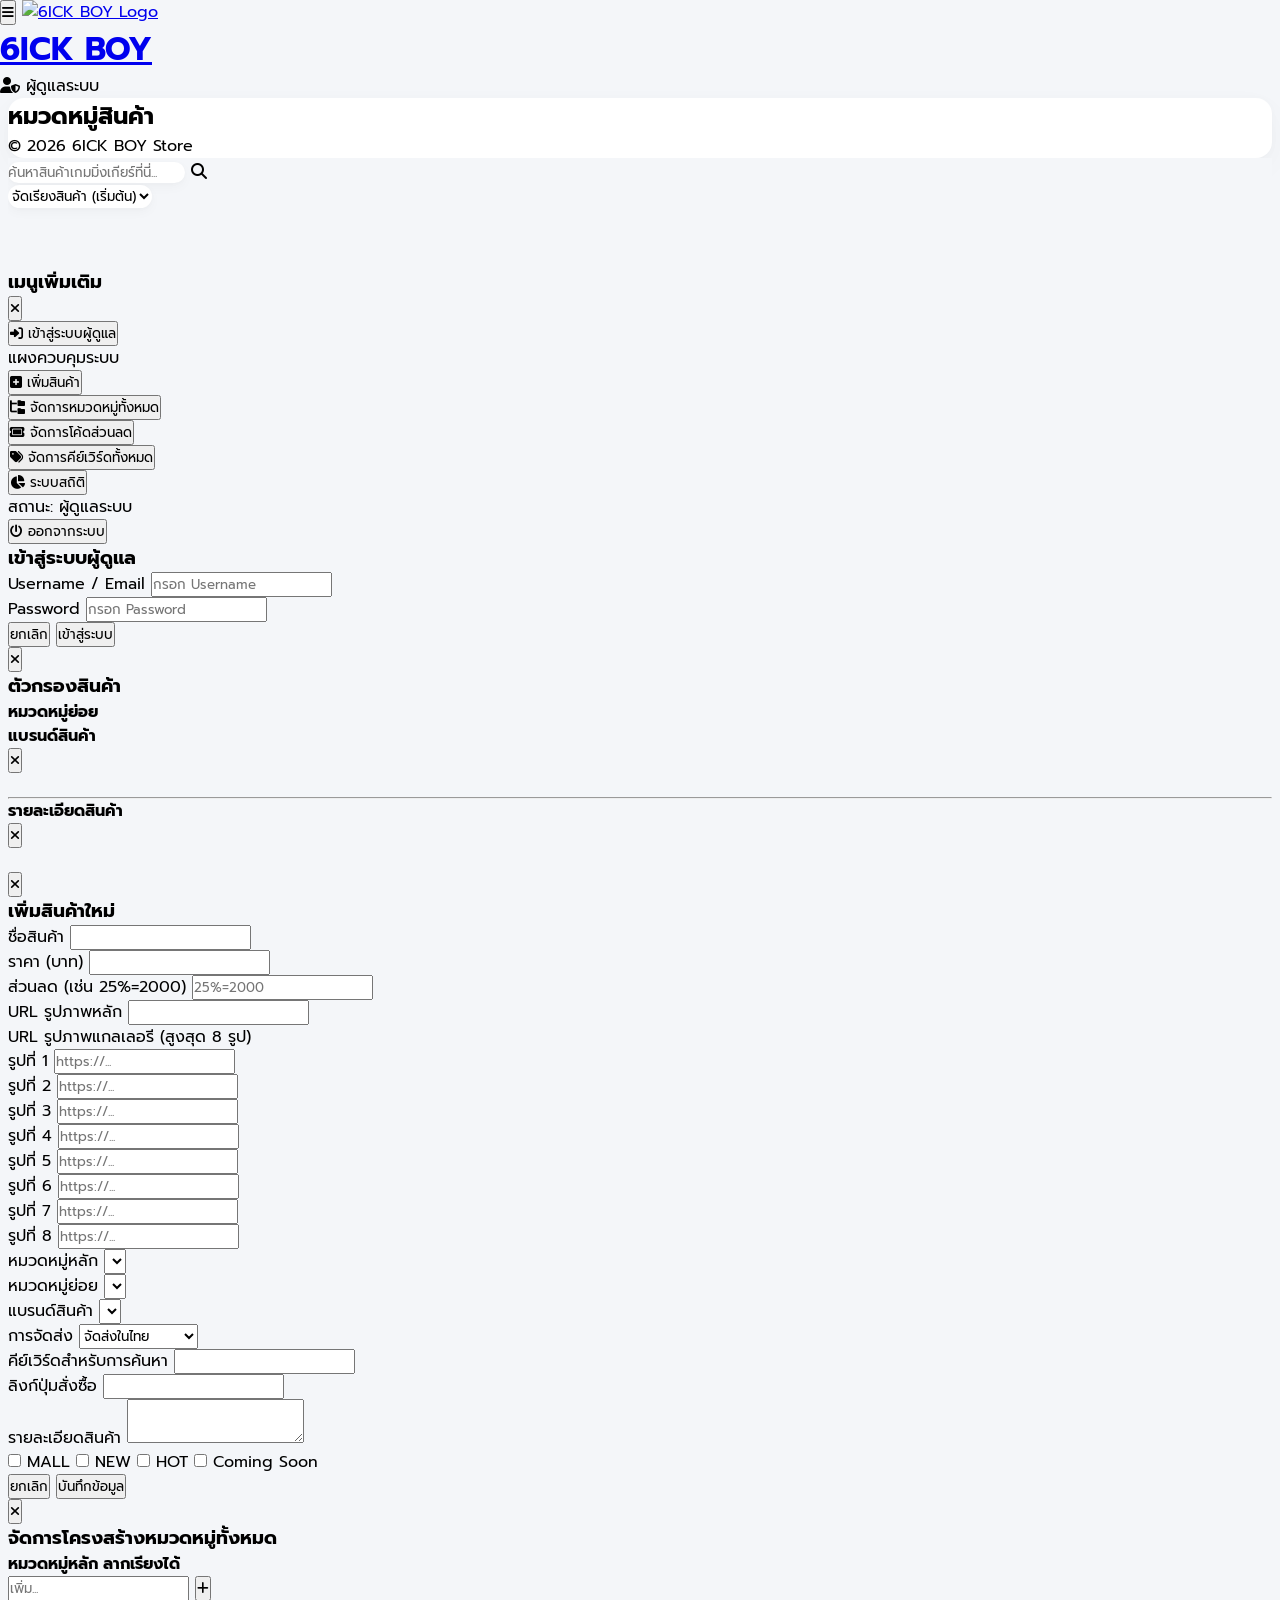
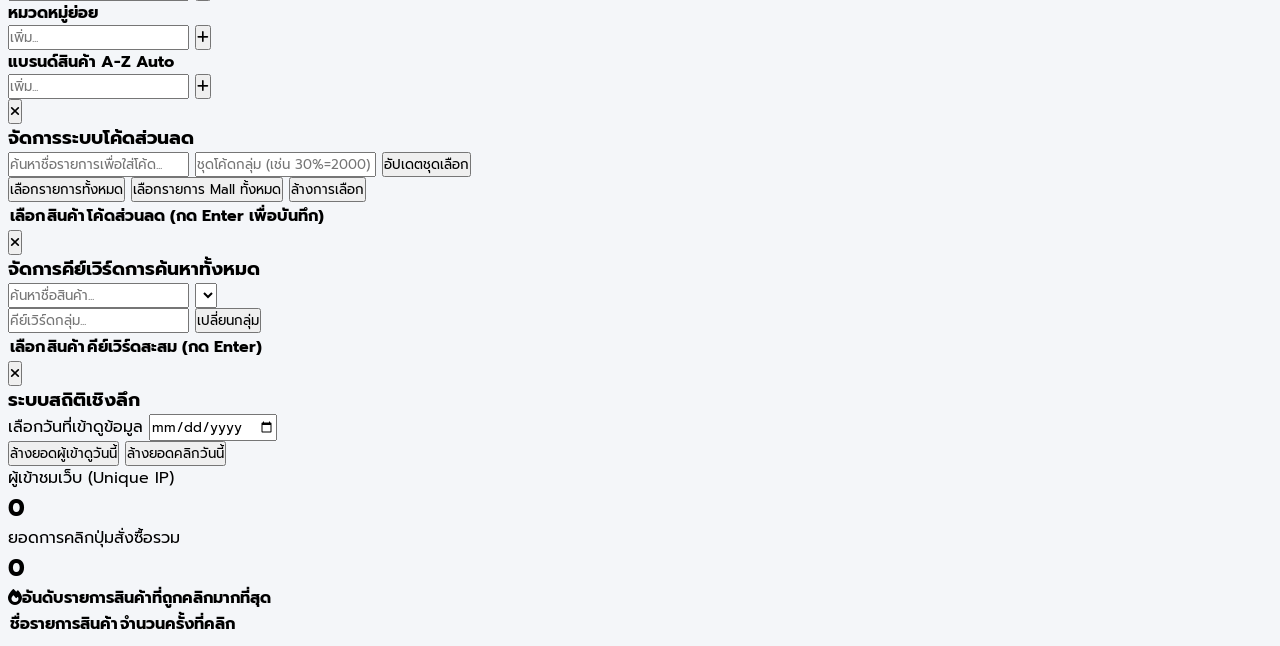
==== index.html @ d8d8c8a8 "Add files via upload" ====
<!DOCTYPE html>
<html lang="th">
<head>
    <meta charset="UTF-8">
    <meta name="viewport" content="width=device-width, initial-scale=1.0">
    <title>6ICK BOY - Gaming Gear Store</title>
    <!-- Google Fonts: Sarabun -->
    <link rel="preconnect" href="https://fonts.googleapis.com">
    <link rel="preconnect" href="https://fonts.gstatic.com" crossorigin>
    <link href="https://fonts.googleapis.com/css2?family=Sarabun:wght@300;400;500;600;700;800&display=swap" rel="stylesheet">
    <!-- Tailwind CSS CDN -->
    <script src="https://cdn.tailwindcss.com"></script>
    <!-- FontAwesome Core Icons -->
    <link rel="stylesheet" href="https://cdnjs.cloudflare.com/ajax/libs/font-awesome/6.4.0/css/all.min.css">
    <link rel="stylesheet" href="style.css">
    <link rel="preconnect" href="https://fonts.googleapis.com">
    <link rel="preconnect" href="https://fonts.gstatic.com" crossorigin>
    <link href="https://fonts.googleapis.com/css2?family=Prompt:ital,wght@0,100;0,200;0,300;0,400;0,500;0,600;0,700;0,800;0,900;1,100;1,200;1,300;1,400;1,500;1,600;1,700;1,800;1,900&display=swap" rel="stylesheet">
</head>
<body class="bg-[#f4f6f9] text-gray-800 font-['Sarabun'] antialiased min-h-screen flex flex-col">

    <!-- Header Navbar -->
    <header class="bg-white shadow-sm sticky top-0 z-40 border-b border-gray-100">
        <div class="max-w-[1600px] mx-auto px-6 h-16 flex items-center justify-between">
            <div class="flex items-center gap-4">
                <button id="menu-btn" class="text-xl p-2 hover:bg-gray-100 rounded-xl transition-colors text-gray-600">
                    <i class="fa-solid fa-bars"></i>
                </button>
                
                <a href="index.html" class="flex items-center gap-3 no-underline hover:no-underline group decoration-transparent">
                    <img src="https://i.postimg.cc/brG5HJBR/123.jpg" alt="6ICK BOY Logo" class="h-8 w-auto object-contain rounded-md">
                    
                    <h1 class="text-2xl font-black tracking-wider text-gray-900 m-0 no-underline">
                        6ICK BOY</span>
                    </h1>
                </a>
            </div>

            <!-- Admin Badge Alert System -->
            <div id="admin-badge" class="hidden items-center gap-2 bg-blue-50 text-blue-700 px-3 py-1.5 rounded-xl font-medium text-xs">
                <i class="fa-solid fa-user-shield text-sm"></i> ผู้ดูแลระบบ
            </div>
        </div>
    </header>

    <!-- Main Content Layout (Matching Layout in Image) -->
   <div class="max-w-[1600px] mx-auto w-full flex-1 flex p-6 gap-6 items-start app-container">
        
        <aside class="w-64 shrink-0 bg-white rounded-3xl p-5 border border-gray-100 shadow-sm sticky top-24 h-[calc(100vh-120px)] flex flex-col justify-between category-section">
            <div class="category-main-content">
                <h2 class="text-base font-extrabold text-gray-900 mb-4 px-1 category-title">หมวดหมู่สินค้า</h2>
                <ul id="sidebar-categories" class="space-y-1 overflow-y-auto max-h-[calc(100vh-260px)] pr-1">
                    </ul>
            </div>
            <div class="text-center text-xs text-gray-400 border-t border-gray-50 pt-4 category-footer">
                &copy; 2026 6ICK BOY Store
            </div>
        </aside>

        <div class="flex-1 space-y-6 product-section">

        <!-- Right Content Block Area (Searchbar + Grid) -->
        <div class="flex-1 right-container-layout">
            
            <div id="search-sort-container" class="flex gap-4 items-center">
                <div class="relative flex-1">
                    <input type="text" id="search-input" placeholder="ค้นหาสินค้าเกมมิ่งเกียร์ที่นี่..." class="w-full pl-11 pr-4 py-3 bg-white border border-transparent rounded-2xl shadow-sm focus:outline-none focus:ring-2 focus:ring-blue-500/20 focus:bg-white transition-all text-sm text-gray-700 placeholder-gray-400">
                    <i class="fa-solid fa-magnifying-glass absolute left-4 top-4 text-gray-400 text-sm"></i>
                </div>
                <select id="sort-select" class="px-4 py-3 bg-white border border-transparent rounded-2xl shadow-sm focus:outline-none focus:ring-2 focus:ring-blue-500/20 transition-all text-xs font-medium cursor-pointer min-w-[180px] text-gray-600">
                    <option value="default">จัดเรียงสินค้า (เริ่มต้น)</option>
                    <option value="latest">สินค้าล่าสุด</option>
                    <option value="price-desc">ราคาจากมากไปน้อย</option>
                    <option value="price-asc">ราคาจากน้อยไปมาก</option>
                </select>
            </div>

            <div class="products-scroll-wrapper">
                <main id="product-grid" class="grid grid-cols-1 sm:grid-cols-2 md:grid-cols-3 lg:grid-cols-4 xl:grid-cols-5 gap-5">
                    </main>
            </div>
        </div>
    </div>

    <!-- 3-Line Drawer Menu Overlay Structure -->
    <div id="drawer-overlay" class="fixed inset-0 bg-black/30 backdrop-blur-sm hidden z-50 transition-opacity">
        <div id="drawer" class="w-80 h-full bg-white p-6 shadow-2xl flex flex-col justify-between transform -translate-x-full transition-transform duration-300">
            <div>
                <div class="flex justify-between items-center mb-8">
                    <h3 class="text-xl font-bold">เมนูเพิ่มเติม</h3>
                    <button id="close-drawer" class="text-gray-400 hover:text-gray-600 text-xl"><i class="fa-solid fa-xmark"></i></button>
                </div>
                
                <ul class="space-y-1">
                    <li>
                        <button id="menu-login-btn" class="w-full flex items-center gap-4 px-4 py-3 hover:bg-gray-50 rounded-2xl text-left font-medium transition-all text-gray-700">
                            <i class="fa-solid fa-right-to-bracket text-blue-500 text-lg"></i> เข้าสู่ระบบผู้ดูแล
                        </button>
                    </li>
                    <div id="admin-menu-options" class="hidden space-y-1 border-t border-gray-100 pt-4 mt-4">
                        <p class="text-[10px] font-bold text-gray-400 uppercase tracking-widest px-4 mb-2">แผงควบคุมระบบ</p>
                        <li><button onclick="openModal('modal-add-product')" class="w-full flex items-center gap-4 px-4 py-2.5 hover:bg-blue-50/50 hover:text-blue-600 rounded-xl text-left font-medium text-sm transition-all"><i class="fa-solid fa-square-plus text-base"></i> เพิ่มสินค้า</button></li>
                        <li><button onclick="openModal('modal-manage-categories')" class="w-full flex items-center gap-4 px-4 py-2.5 hover:bg-blue-50/50 hover:text-blue-600 rounded-xl text-left font-medium text-sm transition-all"><i class="fa-solid fa-folder-tree text-base"></i> จัดการหมวดหมู่ทั้งหมด</button></li>
                        <li><button onclick="openModal('modal-manage-discounts')" class="w-full flex items-center gap-4 px-4 py-2.5 hover:bg-blue-50/50 hover:text-blue-600 rounded-xl text-left font-medium text-sm transition-all"><i class="fa-solid fa-ticket text-base"></i> จัดการโค้ดส่วนลด</button></li>
                        <li><button onclick="openModal('modal-manage-keywords')" class="w-full flex items-center gap-4 px-4 py-2.5 hover:bg-blue-50/50 hover:text-blue-600 rounded-xl text-left font-medium text-sm transition-all"><i class="fa-solid fa-tags text-base"></i> จัดการคีย์เวิร์ดทั้งหมด</button></li>
                        <li><button onclick="openModal('modal-stats')" class="w-full flex items-center gap-4 px-4 py-2.5 hover:bg-blue-50/50 hover:text-blue-600 rounded-xl text-left font-medium text-sm transition-all"><i class="fa-solid fa-chart-pie text-base"></i> ระบบสถิติ</button></li>
                    </div>
                </ul>
            </div>
            
            <div id="drawer-auth-footer" class="border-t border-gray-100 pt-4 hidden">
                <div class="flex items-center gap-3 mb-3 px-2">
                    <div class="w-2 h-2 rounded-full bg-emerald-500 animate-pulse"></div>
                    <span class="text-xs font-semibold text-gray-500">สถานะ: ผู้ดูแลระบบ</span>
                </div>
                <button id="logout-btn" class="w-full bg-rose-50 text-rose-600 hover:bg-rose-100 py-3 rounded-2xl font-bold transition-all flex items-center justify-center gap-2">
                    <i class="fa-solid fa-power-off"></i> ออกจากระบบ
                </button>
            </div>
        </div>
    </div>

    <!-- ================= MODALS MANAGEMENT SYSTEM ================= -->
    
    <!-- 1. Admin Login Popup Modal -->
    <div id="modal-login" class="fixed inset-0 bg-black/40 backdrop-blur-sm hidden items-center justify-center z-50 p-4">
        <div class="bg-white rounded-3xl p-6 w-full max-w-md shadow-2xl relative border border-gray-100 animate-zoomIn">
            <h3 class="text-xl font-bold mb-4">เข้าสู่ระบบผู้ดูแล</h3>
            <div class="space-y-4" id="login-form">
                <div>
                    <label class="text-xs font-bold text-gray-400 mb-1 block">Username / Email</label>
                    <input type="text" id="login-user" class="w-full px-4 py-2.5 bg-gray-50 border border-gray-200 rounded-xl focus:outline-none" placeholder="กรอก Username">
                </div>
                <div>
                    <label class="text-xs font-bold text-gray-400 mb-1 block">Password</label>
                    <input type="password" id="login-pass" class="w-full px-4 py-2.5 bg-gray-50 border border-gray-200 rounded-xl focus:outline-none" placeholder="กรอก Password">
                </div>
                <div class="flex gap-2 pt-2">
                    <button onclick="closeModal('modal-login')" class="w-1/3 bg-gray-100 text-gray-600 py-2.5 rounded-xl font-semibold hover:bg-gray-200 transition-all text-sm">ยกเลิก</button>
                    <button id="submit-login-btn" class="w-2/3 bg-blue-600 text-white py-2.5 rounded-xl font-semibold hover:bg-blue-700 transition-all text-sm">เข้าสู่ระบบ</button>
                </div>
            </div>
        </div>
    </div>

    <!-- 2. Sub-Category Selector Dialog Panel -->
    <div id="modal-sub-category" class="fixed inset-0 bg-black/40 backdrop-blur-sm hidden items-center justify-center z-50 p-4">
        <div class="bg-white rounded-3xl p-6 w-full max-w-lg shadow-2xl relative animate-zoomIn">
            <button onclick="closeModal('modal-sub-category')" class="absolute top-4 right-4 text-gray-400 hover:text-gray-600"><i class="fa-solid fa-xmark text-lg"></i></button>
            <h3 id="sub-cat-title" class="text-xl font-bold mb-6 text-gray-900">ตัวกรองสินค้า</h3>
            <div class="space-y-6">
                <div>
                    <h4 class="text-xs font-bold text-gray-400 uppercase tracking-wider mb-2">หมวดหมู่ย่อย</h4>
                    <div id="sub-cat-container" class="flex flex-wrap gap-2"></div>
                </div>
                <div>
                    <h4 class="text-xs font-bold text-gray-400 uppercase tracking-wider mb-2">แบรนด์สินค้า</h4>
                    <div id="brand-container" class="flex flex-wrap gap-2"></div>
                </div>
            </div>
        </div>
    </div>

    <!-- 3. Product Detail Popup Component Layout -->
    <div id="modal-detail" class="fixed inset-0 bg-black/50 backdrop-blur-md hidden items-center justify-center z-50 p-4">
        <div class="bg-white rounded-3xl p-6 w-full max-w-4xl shadow-2xl relative flex flex-col md:flex-row gap-6 max-h-[90vh] overflow-y-auto animate-zoomIn">
            <button onclick="closeModal('modal-detail')" class="absolute top-4 right-4 text-gray-400 hover:text-gray-600 z-10 bg-white/80 w-8 h-8 rounded-full flex items-center justify-center"><i class="fa-solid fa-xmark"></i></button>
            
            <div class="w-full md:w-1/2 flex flex-col gap-3">
                <div class="relative aspect-square bg-gray-50 rounded-2xl overflow-hidden flex items-center justify-center border border-gray-100">
                    <img id="detail-main-img" src="" class="object-contain w-full h-full p-2 cursor-pointer" onclick="openLightbox()">
                    <div id="carousel-dots" class="absolute bottom-4 left-0 right-0 flex justify-center gap-1.5"></div>
                </div>
                <div id="detail-thumbnails" class="grid grid-cols-4 gap-2"></div>
            </div>

            <div class="w-full md:w-1/2 flex flex-col justify-between">
                <div>
                    <div id="detail-badges" class="mb-2"></div>
                    <h2 id="detail-title" class="text-2xl font-bold text-gray-900 mb-1"></h2>
                    <p id="detail-shipping" class="text-xs font-medium text-blue-600 mb-4 bg-blue-50 inline-block px-2.5 py-1 rounded-lg"></p>
                    <div id="detail-price" class="text-3xl font-black text-blue-600 mb-4"></div>
                    <hr class="border-gray-100 mb-4">
                    <h4 class="text-xs font-bold text-gray-400 uppercase tracking-widest mb-2">รายละเอียดสินค้า</h4>
                    <p id="detail-desc" class="text-gray-600 text-sm leading-relaxed whitespace-pre-line bg-gray-50 p-4 rounded-2xl h-48 overflow-y-auto"></p>
                </div>
                <div class="pt-4">
                    <a id="detail-buy-btn" href="#" target="_blank" class="w-full py-3.5 rounded-2xl font-bold text-center block transition-all"></a>
                </div>
            </div>
        </div>
    </div>

    <!-- 4. Image Lightbox View Area -->
    <div id="lightbox" onclick="if(event.target === this) closeLightbox()" class="fixed inset-0 bg-black/75 backdrop-blur-lg hidden flex-col items-center justify-center z-[60] p-4 animate-fadeIn cursor-pointer">
        <button onclick="closeLightbox()" class="absolute top-6 right-6 text-white/70 hover:text-white text-2xl z-10"><i class="fa-solid fa-xmark"></i></button>
        <div class="relative max-w-3xl max-h-[70vh] flex items-center justify-center cursor-default">
            <img id="lightbox-img" src="" class="max-w-full max-h-[70vh] object-contain rounded-xl">
        </div>
        <div id="lightbox-thumbnails" class="flex gap-2 mt-8 overflow-x-auto p-2 max-w-xl cursor-default"></div>
    </div>

    <!-- 5. Admin Panel Form: Add & Edit Records -->
    <div id="modal-add-product" class="fixed inset-0 bg-black/40 backdrop-blur-sm hidden items-center justify-center z-50 p-4">
    <div class="bg-white rounded-3xl p-6 w-full max-w-2xl shadow-2xl relative max-h-[90vh] overflow-y-auto animate-zoomIn">
        
        <button type="button" 
                onclick="document.getElementById('modal-add-product').classList.replace('flex', 'hidden'); if(typeof resetProductForm === 'function') resetProductForm();" 
                class="absolute top-5 right-5 text-gray-400 hover:text-gray-600 transition-colors">
            <i class="fa-solid fa-xmark text-xl"></i>
        </button>

        <h3 id="product-form-title" class="text-xl font-bold mb-4">เพิ่มสินค้าใหม่</h3>
            <form id="product-form" class="space-y-4" onsubmit="saveProduct(event)">
                <input type="hidden" id="edit-product-id">
                <div class="grid grid-cols-2 gap-4">
                    <div class="col-span-2">
                        <label class="text-xs font-bold text-gray-400 mb-1 block">ชื่อสินค้า</label>
                        <input type="text" id="form-title"  class="w-full px-4 py-2 bg-gray-50 border border-gray-200 rounded-xl focus:outline-none">
                    </div>
                    <div>
                        <label class="text-xs font-bold text-gray-400 mb-1 block">ราคา (บาท)</label>
                        <input type="number" id="form-price"  class="w-full px-4 py-2 bg-gray-50 border border-gray-200 rounded-xl focus:outline-none">
                    </div>
                    <div>
                        <label class="text-xs font-bold text-gray-400 mb-1 block">ส่วนลด (เช่น 25%=2000)</label>
                        <input type="text" id="form-discount" placeholder="25%=2000" class="w-full px-4 py-2 bg-gray-50 border border-gray-200 rounded-xl focus:outline-none">
                    </div>
                    <div class="col-span-2">
                        <label class="text-xs font-bold text-gray-400 mb-1 block">URL รูปภาพหลัก</label>
                        <input type="url" id="form-thumb"  class="w-full px-4 py-2 bg-gray-50 border border-gray-200 rounded-xl focus:outline-none">
                    </div>
                    <div class="col-span-2">
                        <label class="text-xs font-bold text-gray-400 mb-2 block">URL รูปภาพแกลเลอรี (สูงสุด 8 รูป)</label>
                        <div class="grid grid-cols-1 sm:grid-cols-2 gap-3 bg-gray-50 p-4 rounded-2xl border border-gray-100">
                            <div>
                                <label class="text-[10px] text-gray-400 font-bold">รูปที่ 1</label>
                                <input type="url" id="form-gallery-1" class="gallery-input w-full px-3 py-1.5 bg-white border border-gray-200 rounded-xl text-xs focus:outline-none" placeholder="https://...">
                            </div>
                            <div>
                                <label class="text-[10px] text-gray-400 font-bold">รูปที่ 2</label>
                                <input type="url" id="form-gallery-2" class="gallery-input w-full px-3 py-1.5 bg-white border border-gray-200 rounded-xl text-xs focus:outline-none" placeholder="https://...">
                            </div>
                            <div>
                                <label class="text-[10px] text-gray-400 font-bold">รูปที่ 3</label>
                                <input type="url" id="form-gallery-3" class="gallery-input w-full px-3 py-1.5 bg-white border border-gray-200 rounded-xl text-xs focus:outline-none" placeholder="https://...">
                            </div>
                            <div>
                                <label class="text-[10px] text-gray-400 font-bold">รูปที่ 4</label>
                                <input type="url" id="form-gallery-4" class="gallery-input w-full px-3 py-1.5 bg-white border border-gray-200 rounded-xl text-xs focus:outline-none" placeholder="https://...">
                            </div>
                            <div>
                                <label class="text-[10px] text-gray-400 font-bold">รูปที่ 5</label>
                                <input type="url" id="form-gallery-5" class="gallery-input w-full px-3 py-1.5 bg-white border border-gray-200 rounded-xl text-xs focus:outline-none" placeholder="https://...">
                            </div>
                            <div>
                                <label class="text-[10px] text-gray-400 font-bold">รูปที่ 6</label>
                                <input type="url" id="form-gallery-6" class="gallery-input w-full px-3 py-1.5 bg-white border border-gray-200 rounded-xl text-xs focus:outline-none" placeholder="https://...">
                            </div>
                            <div>
                                <label class="text-[10px] text-gray-400 font-bold">รูปที่ 7</label>
                                <input type="url" id="form-gallery-7" class="gallery-input w-full px-3 py-1.5 bg-white border border-gray-200 rounded-xl text-xs focus:outline-none" placeholder="https://...">
                            </div>
                            <div>
                                <label class="text-[10px] text-gray-400 font-bold">รูปที่ 8</label>
                                <input type="url" id="form-gallery-8" class="gallery-input w-full px-3 py-1.5 bg-white border border-gray-200 rounded-xl text-xs focus:outline-none" placeholder="https://...">
                            </div>
                        </div>
                    </div>
                    <div>
                        <label class="text-xs font-bold text-gray-400 mb-1 block">หมวดหมู่หลัก</label>
                        <select id="form-cat-main"  onchange="updateFormSubCategories()" class="w-full px-4 py-2 bg-gray-50 border border-gray-200 rounded-xl"></select>
                    </div>
                    <div>
                        <label class="text-xs font-bold text-gray-400 mb-1 block">หมวดหมู่ย่อย</label>
                        <select id="form-cat-sub" class="w-full px-4 py-2 bg-gray-50 border border-gray-200 rounded-xl"></select>
                    </div>
                    <div>
                        <label class="text-xs font-bold text-gray-400 mb-1 block">แบรนด์สินค้า</label>
                        <select id="form-brand" class="w-full px-4 py-2 bg-gray-50 border border-gray-200 rounded-xl"></select>
                    </div>
                    <div>
                        <label class="text-xs font-bold text-gray-400 mb-1 block">การจัดส่ง</label>
                        <select id="form-shipping" class="w-full px-4 py-2 bg-gray-50 border border-gray-200 rounded-xl">
                            <option value="จัดส่งในไทย">จัดส่งในไทย</option>
                            <option value="จัดส่งต่างประเทศ">จัดส่งต่างประเทศ</option>
                        </select>
                    </div>
                    <div class="col-span-2">
                        <label class="text-xs font-bold text-gray-400 mb-1 block">คีย์เวิร์ดสำหรับการค้นหา</label>
                        <input type="text" id="form-keywords" class="w-full px-4 py-2 bg-gray-50 border border-gray-200 rounded-xl">
                    </div>
                    <div class="col-span-2">
                        <label class="text-xs font-bold text-gray-400 mb-1 block">ลิงก์ปุ่มสั่งซื้อ</label>
                        <input type="url" id="form-buy-url"  class="w-full px-4 py-2 bg-gray-50 border border-gray-200 rounded-xl">
                    </div>
                    <div class="col-span-2">
                        <label class="text-xs font-bold text-gray-400 mb-1 block">รายละเอียดสินค้า</label>
                        <textarea id="form-desc" class="w-full px-4 py-2 bg-gray-50 border border-gray-200 rounded-xl h-24 focus:outline-none text-sm"></textarea>
                    </div>
                </div>

                <div class="bg-gray-50 p-4 rounded-2xl grid grid-cols-2 sm:grid-cols-4 gap-4">
                    <label class="flex items-center gap-2 text-sm font-medium text-gray-700 cursor-pointer"><input type="checkbox" id="badge-mall" class="rounded text-blue-600 w-4 h-4"> MALL</label>
                    <label class="flex items-center gap-2 text-sm font-medium text-gray-700 cursor-pointer"><input type="checkbox" id="badge-new" class="rounded text-blue-600 w-4 h-4"> NEW</label>
                    <label class="flex items-center gap-2 text-sm font-medium text-gray-700 cursor-pointer"><input type="checkbox" id="badge-hot" class="rounded text-blue-600 w-4 h-4"> HOT</label>
                    <label class="flex items-center gap-2 text-sm font-medium text-gray-700 cursor-pointer"><input type="checkbox" id="badge-soon" class="rounded text-blue-600 w-4 h-4"> Coming Soon</label>
                </div>

                <div class="flex justify-end gap-2 pt-2">
                    <button type="button" onclick="resetProductForm(); closeModal('modal-add-product');" class="px-5 py-2.5 bg-gray-100 text-gray-600 rounded-xl font-medium text-sm">ยกเลิก</button>
                    <button type="submit" class="px-6 py-2.5 bg-blue-600 text-white rounded-xl font-medium text-sm">บันทึกข้อมูล</button>
                </div>
            </form>
        </div>
    </div>

    <!-- 6. Admin Panel Form: Category Customizer Configuration Matrix -->
    <div id="modal-manage-categories" class="fixed inset-0 bg-black/40 backdrop-blur-sm hidden items-center justify-center z-50 p-4">
        <div class="bg-white rounded-3xl p-6 w-full max-w-3xl shadow-2xl relative max-h-[90vh] overflow-y-auto animate-zoomIn">
            <button onclick="closeModal('modal-manage-categories')" class="absolute top-4 right-4 text-gray-400 hover:text-gray-600"><i class="fa-solid fa-xmark text-lg"></i></button>
            <h3 class="text-xl font-bold mb-6">จัดการโครงสร้างหมวดหมู่ทั้งหมด</h3>
            <div class="grid grid-cols-1 md:grid-cols-3 gap-6">
                <div class="bg-gray-50/50 p-4 rounded-2xl border border-gray-100">
                    <h4 class="text-sm font-bold text-gray-800 mb-2 flex items-center justify-between">หมวดหมู่หลัก <span class="text-[10px] bg-blue-100 text-blue-700 px-1.5 py-0.5 rounded">ลากเรียงได้</span></h4>
                    <div class="flex gap-1.5 mb-3">
                        <input type="text" id="add-main-cat" placeholder="เพิ่ม..." class="w-full px-2.5 py-1.5 bg-white border border-gray-200 rounded-xl text-xs focus:outline-none">
                        <button onclick="addCategoryField('main')" class="bg-blue-600 text-white px-3 rounded-xl text-xs"><i class="fa-solid fa-plus"></i></button>
                    </div>
                    <ul id="manage-main-list" class="space-y-1.5 min-h-[200px]"></ul>
                </div>
                <div class="bg-gray-50/50 p-4 rounded-2xl border border-gray-100">
                    <h4 class="text-sm font-bold text-gray-800 mb-2">หมวดหมู่ย่อย</h4>
                    <div class="flex gap-1.5 mb-3">
                        <input type="text" id="add-sub-cat" placeholder="เพิ่ม..." class="w-full px-2.5 py-1.5 bg-white border border-gray-200 rounded-xl text-xs focus:outline-none">
                        <button onclick="addCategoryField('sub')" class="bg-blue-600 text-white px-3 rounded-xl text-xs"><i class="fa-solid fa-plus"></i></button>
                    </div>
                    <ul id="manage-sub-list" class="space-y-1.5 min-h-[200px]"></ul>
                </div>
                <div class="bg-gray-50/50 p-4 rounded-2xl border border-gray-100">
                    <h4 class="text-sm font-bold text-gray-800 mb-2 flex items-center justify-between">แบรนด์สินค้า <span class="text-[10px] bg-gray-200 text-gray-600 px-1.5 py-0.5 rounded">A-Z Auto</span></h4>
                    <div class="flex gap-1.5 mb-3">
                        <input type="text" id="add-brand-cat" placeholder="เพิ่ม..." class="w-full px-2.5 py-1.5 bg-white border border-gray-200 rounded-xl text-xs focus:outline-none">
                        <button onclick="addCategoryField('brand')" class="bg-blue-600 text-white px-3 rounded-xl text-xs"><i class="fa-solid fa-plus"></i></button>
                    </div>
                    <ul id="manage-brand-list" class="space-y-1.5 min-h-[200px]"></ul>
                </div>
            </div>
        </div>
    </div>

    <!-- 7. Admin Panel Panel Component : Discounts Control Grid -->
    <div id="modal-manage-discounts" class="fixed inset-0 bg-black/40 backdrop-blur-sm hidden items-center justify-center z-50 p-4">
        <div class="bg-white rounded-3xl p-6 w-full max-w-3xl shadow-2xl relative max-h-[90vh] overflow-y-auto animate-zoomIn">
            <button onclick="closeModal('modal-manage-discounts')" class="absolute top-4 right-4 text-gray-400 hover:text-gray-600"><i class="fa-solid fa-xmark text-lg"></i></button>
            <h3 class="text-xl font-bold mb-4">จัดการระบบโค้ดส่วนลด</h3>
            <div class="bg-gray-50 p-4 rounded-2xl space-y-3 mb-4">
                <div class="flex flex-col sm:flex-row gap-2">
                    <input type="text" id="search-discount-items" placeholder="ค้นหาชื่อรายการเพื่อใส่โค้ด..." class="flex-1 px-4 py-2 bg-white border border-gray-200 rounded-xl text-sm focus:outline-none">
                    <input type="text" id="bulk-discount-val" placeholder="ชุดโค้ดกลุ่ม (เช่น 30%=2000)" class="w-full sm:w-48 px-4 py-2 bg-white border border-gray-200 rounded-xl text-sm focus:outline-none">
                    <button onclick="applyBulkDiscount()" class="bg-blue-600 text-white px-4 py-2 rounded-xl text-sm font-semibold hover:bg-blue-700">อัปเดตชุดเลือก</button>
                </div>
                <div class="flex flex-wrap gap-2 text-xs">
                    <button onclick="selectDiscountCheckboxes('all')" class="bg-white border border-gray-200 px-3 py-1.5 rounded-lg font-medium text-gray-600 hover:bg-gray-100">เลือกรายการทั้งหมด</button>
                    <button onclick="selectDiscountCheckboxes('mall')" class="bg-white border border-gray-200 px-3 py-1.5 rounded-lg font-medium text-gray-600 hover:bg-gray-100">เลือกรายการ Mall ทั้งหมด</button>
                    <button onclick="selectDiscountCheckboxes('none')" class="bg-white border border-gray-200 px-3 py-1.5 rounded-lg font-medium text-gray-600 hover:bg-gray-100">ล้างการเลือก</button>
                </div>
            </div>
            <div class="overflow-x-auto border border-gray-100 rounded-2xl">
                <table class="w-full text-left border-collapse">
                    <thead>
                        <tr class="bg-gray-50 text-xs font-bold text-gray-400 border-b border-gray-100">
                            <th class="p-3 w-12 text-center">เลือก</th>
                            <th class="p-3">สินค้า</th>
                            <th class="p-3 w-48">โค้ดส่วนลด (กด Enter เพื่อบันทึก)</th>
                        </tr>
                    </thead>
                    <tbody id="discount-table-body" class="divide-y divide-gray-50 text-sm"></tbody>
                </table>
            </div>
        </div>
    </div>

    <!-- 8. Admin Panel Form Layout: Keywords Manager Data Pipeline -->
    <div id="modal-manage-keywords" class="fixed inset-0 bg-black/40 backdrop-blur-sm hidden items-center justify-center z-50 p-4">
        <div class="bg-white rounded-3xl p-6 w-full max-w-3xl shadow-2xl relative max-h-[90vh] overflow-y-auto animate-zoomIn">
            <button onclick="closeModal('modal-manage-keywords')" class="absolute top-4 right-4 text-gray-400 hover:text-gray-600"><i class="fa-solid fa-xmark text-lg"></i></button>
            <h3 class="text-xl font-bold mb-4">จัดการคีย์เวิร์ดการค้นหาทั้งหมด</h3>
            <div class="bg-gray-50 p-4 rounded-2xl space-y-3 mb-4">
                <div class="grid grid-cols-1 sm:grid-cols-3 gap-2">
                    <input type="text" id="search-keyword-items" placeholder="ค้นหาชื่อสินค้า..." class="px-4 py-2 bg-white border border-gray-200 rounded-xl text-sm focus:outline-none">
                    <select id="filter-keyword-cat" onchange="renderKeywordManager()" class="px-4 py-2 bg-white border border-gray-200 rounded-xl text-sm focus:outline-none"></select>
                    <div class="flex gap-2">
                        <input type="text" id="bulk-keyword-val" placeholder="คีย์เวิร์ดกลุ่ม..." class="flex-1 px-4 py-2 bg-white border border-gray-200 rounded-xl text-sm focus:outline-none">
                        <button onclick="applyBulkKeywords()" class="bg-blue-600 text-white px-4 py-2 rounded-xl text-sm font-semibold hover:bg-blue-700">เปลี่ยนกลุ่ม</button>
                    </div>
                </div>
            </div>
            <div class="overflow-x-auto border border-gray-100 rounded-2xl">
                <table class="w-full text-left border-collapse">
                    <thead>
                        <tr class="bg-gray-50 text-xs font-bold text-gray-400 border-b border-gray-100">
                            <th class="p-3 w-12 text-center">เลือก</th>
                            <th class="p-3">สินค้า</th>
                            <th class="p-3 w-64">คีย์เวิร์ดสะสม (กด Enter)</th>
                        </tr>
                    </thead>
                    <tbody id="keyword-table-body" class="divide-y divide-gray-50 text-sm"></tbody>
                </table>
            </div>
        </div>
    </div>

    <!-- 9. Admin Panel Dashboard Component: Internal Performance Analytics Engine -->
    <div id="modal-stats" class="fixed inset-0 bg-black/40 backdrop-blur-sm hidden items-center justify-center z-50 p-4">
        <div class="bg-white rounded-3xl p-6 w-full max-w-2xl shadow-2xl relative max-h-[90vh] overflow-y-auto animate-zoomIn">
            <button onclick="closeModal('modal-stats')" class="absolute top-4 right-4 text-gray-400 hover:text-gray-600"><i class="fa-solid fa-xmark text-lg"></i></button>
            <h3 class="text-xl font-bold mb-4">ระบบสถิติเชิงลึก</h3>
            <div class="flex flex-wrap items-center justify-between gap-4 bg-gray-50 p-4 rounded-2xl mb-6">
                <div>
                    <label class="text-xs font-bold text-gray-400 block mb-1">เลือกวันที่เข้าดูข้อมูล</label>
                    <input type="date" id="stats-date-picker" class="px-4 py-2 bg-white border border-gray-200 rounded-xl text-sm focus:outline-none">
                </div>
                <div class="flex gap-2 pt-4">
                    <button onclick="clearStatsData('views')" class="bg-rose-50 text-rose-600 hover:bg-rose-100 px-4 py-2 rounded-xl text-xs font-bold">ล้างยอดผู้เข้าดูวันนี้</button>
                    <button onclick="clearStatsData('clicks')" class="bg-rose-50 text-rose-600 hover:bg-rose-100 px-4 py-2 rounded-xl text-xs font-bold">ล้างยอดคลิกวันนี้</button>
                </div>
            </div>
            <div class="grid grid-cols-2 gap-4 mb-6">
                <div class="bg-blue-50/50 p-4 rounded-2xl border border-blue-100 text-center">
                    <p class="text-xs font-bold text-gray-400 uppercase">ผู้เข้าชมเว็บ (Unique IP)</p>
                    <h2 id="stats-summary-views" class="text-3xl font-black text-blue-600 mt-1">0</h2>
                </div>
                <div class="bg-purple-50/50 p-4 rounded-2xl border border-purple-100 text-center">
                    <p class="text-xs font-bold text-gray-400 uppercase">ยอดการคลิกปุ่มสั่งซื้อรวม</p>
                    <h2 id="stats-summary-clicks" class="text-3xl font-black text-purple-600 mt-1">0</h2>
                </div>
            </div>
            <div>
                <h4 class="text-sm font-bold text-gray-800 mb-3 uppercase tracking-wider"><i class="fa-solid fa-fire text-amber-500 mr-2"></i>อันดับรายการสินค้าที่ถูกคลิกมากที่สุด</h4>
                <div class="overflow-hidden border border-gray-100 rounded-xl">
                    <table class="w-full text-left border-collapse">
                        <thead>
                            <tr class="bg-gray-50 text-xs font-bold text-gray-400 border-b border-gray-100">
                                <th class="p-3">ชื่อรายการสินค้า</th>
                                <th class="p-3 w-28 text-center">จำนวนครั้งที่คลิก</th>
                            </tr>
                        </thead>
                        <tbody id="stats-clicks-ranking" class="divide-y divide-gray-50 text-sm"></tbody>
                    </table>
                </div>
            </div>
        </div>
    </div>

    <!-- Fire Module Client Core Script Handler Entry Points -->
    <script type="module" src="app.js"></script>
</body>
</html>
---- style.css ----
* {
    font-family: 'Prompt', sans-serif;
}

body, html, p, span, h1, h2, h3, h4, h5, h6, a, input, button, select, textarea, div {
    font-family: 'Prompt', sans-serif !important;
}
/* ==========================================================================
   GLOBAL STYLES & RESET
   ========================================================================== */
* {
    box-sizing: border-box;
    margin: 0;
    padding: 0;
}

body {
    -webkit-tap-highlight-color: transparent;
    background-color: #f4f6f9;
    font-family: system-ui, -apple-system, BlinkMacSystemFont, 'Segoe UI', Roboto, Oxygen, Ubuntu, Cantarell, sans-serif;
    min-height: 100vh;
    display: flex;
    flex-direction: column;
    overflow: hidden !important; /* ล็อกหน้าจอหลักไม่ให้เลื่อนซ้อนกันสองชั้น */
}

/* คอนเทนเนอร์หลักใต้ Header ปรับแต่งทั้ง PC และ Mobile ให้ความสูงพอดีหน้าจอ */
header + div.max-w-\[1600px\] {
        gap: 8px !important;
        padding-top: 0px !important;     /* ดึงพื้นที่ว่างด้านบนสุดของทั้งหน้าจอออก */
        padding-bottom: 8px !important;
        padding-left: 8px !important;
        padding-right: 8px !important;
        align-items: flex-start !important; /* บังคับให้เมนูซ้ายและกล่องขวาเริ่มจากด้านบนสุดพร้อมกัน */
    }

/* ==========================================================================
   LAYOUT ฝั่งขวา (PC & MOBILE): ช่องค้นหาค้างถาวร + เลื่อนเฉพาะรายการสินค้า
   ========================================================================== */
.right-container-layout {
    display: flex !important;
    flex-direction: column !important; /* จัดเรียงแบบ บน(ค้นหา) ลง ล่าง(สินค้า) */
    height: 100% !important;
    overflow: hidden !important; /* ตัวกล่องภาพรวมห้ามเลื่อน */
}

/* ส่วนล็อกแผงช่องค้นหาและจัดเรียงสินค้าให้อยู่กับที่ถาวร */
#search-sort-container {
    flex-shrink: 0 !important;
    background-color: #f4f6f9 !important;
    /* สามารถลองปรับลดหรือเพิ่มค่า padding-top ตรงนี้ (เช่น 0px ถึง 4px) เพื่อขยับแผงค้นหาขึ้น-ลงให้ขอบบนขนานเท่ากับเมนูซ้ายได้เลยครับ */
    padding-top: 2px !important; 
    padding-bottom: 16px !important;
    margin: 0 !important;
    z-index: 50 !important;
}
/* เปิดช่องทางและสิทธิ์การรูดเลื่อน (Scroll) เฉพาะบริเวณกล่องสินค้าชิ้นนี้ชิ้นเดียว */
.products-scroll-wrapper {
    flex-grow: 1 !important;
    overflow-y: auto !important; /* เปิดสิทธิ์ให้ใช้นิ้วปัด/หมุนเมาส์เลื่อนขึ้นลง */
    overflow-x: hidden !important;
    -webkit-overflow-scrolling: touch !important; /* เพิ่มความลื่นไหลเป็นพิเศษสำหรับ iOS/iPhone */
    padding: 4px 2px 40px 2px !important; /* เว้นระยะก้นจอด้านล่างเวลารูด */
}

/* ส่วนควบคุมขนาดแผงสินค้าหลัก */
#product-grid {
    width: 100% !important;
    margin: 0 !important;
    overflow: visible !important;
    height: auto !important;
}

/* ==========================================================================
   MOBILE RESPONSIVE (หน้าจอมือถือต่ำกว่าหรือเท่ากับ 768px)
   ========================================================================== */
@media (max-width: 768px) {
    
    /* จัดระยะขอบรอบๆ บนหน้าจอมือถือให้กระชับขึ้น */
    header + div.max-w-\[1600px\] {
        gap: 8px !important;
        padding: 8px !important;
    }

    /* 1. แถบหมวดหมู่ซ้ายมือ (aside): ล็อกนิ่งอยู่กับที่ฝั่งซ้ายสุด ไม่ย้ายสลับด้าน */
    header + div > aside {
        display: block !important;
        width: 75px !important;
        min-width: 75px !important;
        max-width: 75px !important;
        height: 100% !important;
        background: transparent !important;
        border: none !important;
        box-shadow: none !important;
        padding: 0 !important;
        margin: 0 !important;
        overflow-y: auto !important; /* ให้เมนูซ้ายเลื่อนขึ้นลงแยกชิ้นได้ถ้าเมนูเยอะ */
    }
    
    /* ซ่อนแถบเส้น Scrollbar ของฝั่งเมนูซ้ายมือถือ */
    header + div > aside::-webkit-scrollbar {
        display: none !important;
    }
    
    /* ซ่อนหัวข้อข้อความคำว่า "หมวดหมู่สินค้า" และลิขสิทธิ์ก้นกล่องบนมือถือ */
    header + div > aside h2,
    header + div > aside .text-center,
    header + div > aside div:last-child {
        display: none !important;
    }

    /* จัดกลุ่มรายการกลุ่มปุ่มกดทรงวงรีแคปซูล */
   #sidebar-categories {
        display: flex !important;
        flex-direction: column !important;
        gap: 8px !important;
        max-height: none !important;
        padding: 0 !important; 
        
        /* เปลี่ยนจากเลขบวก ให้เป็น "ค่าติดลบ" เพื่อสั่งให้ปุ่มทั้งหมดดีดตัวขึ้นไปด้านบนทันที */
        margin-top: -10px !important; 
    }
    /* สไตล์ปุ่มวงรีแคปซูลขาวลอย แยกชิ้น มีเงานุ่มนวลสไตล์แอปชั้นนำ */
    #sidebar-categories li,
    #sidebar-categories button {
        display: flex !important;
        align-items: center !important;
        justify-content: center !important;
        width: 100% !important;
        min-height: 38px !important;
        padding: 6px 4px !important;
        margin: 0 !important;
        background-color: #ffffff !important;
        color: #475569 !important;
        font-size: 11px !important;
        font-weight: 600 !important;
        text-align: center;
        border-radius: 20px !important;
        box-shadow: 0 2px 5px rgba(0, 0, 0, 0.06) !important;
        border: none !important;
    }

    /* สีปุ่มหมวดหมู่เมื่อถูกคลิกเลือกใช้งาน (Active) */
    #sidebar-categories button.active,
    #sidebar-categories li.active {
        color: #2563eb !important;
        font-weight: 800 !important;
        background-color: #ffffff !important;
    }

    /* ปรับช่องไฟแผงค้นหาด้านบนในเวอร์ชันมือถือ */
    #search-sort-container {
        padding-bottom: 10px !important;
    }

    /* 2. บังคับตารางรายการสินค้าบนมือถือให้คงรูปแบ่งครึ่ง 2 คอลัมน์คู่กันเสมอ */
    #product-grid {
        display: grid !important;
        grid-template-columns: repeat(2, 1fr) !important;
        gap: 8px !important;
    }

    /* ป้องกันการ์ดสินค้าชิ้นย่อยดันจนโครงสร้างขอบจอพัง */
    #product-grid > div {
        width: 100% !important;
        max-width: 100% !important;
        min-width: 0 !important;
        margin: 0 !important;
    }
}

/* ==========================================================================
   ORIENTATION LOCK (หมุนจอแนวนอนแล้วกลับหัวเว็บให้เป็นแนวตั้งอัตโนมัติ)
   ========================================================================== */
@media (max-width: 900px) and (orientation: landscape) {
    html, body {
        width: 100vh;
        height: 100vw;
        overflow-x: hidden;
    }
    body {
        top: 100%;
        left: 0;
        transform: rotate(-90deg);
        transform-origin: top left;
        position: absolute;
    }
}

/* ==========================================================================
   CUSTOM SCROLLBARS (สไตล์มินิมอลบางเฉียบ)
   ========================================================================== */
::-webkit-scrollbar {
    width: 4px;
    height: 4px;
}
::-webkit-scrollbar-track {
    background: transparent;
}
::-webkit-scrollbar-thumb {
    background: #cbd5e1;
    border-radius: 20px;
}

/* ==========================================================================
   GLOBAL ADVANCED SOFT SHADOW THEME (ปรับสไตล์เงานุ่มนวลทั้งเว็บไซต์)
   ========================================================================== */

/* 1. กล่องเมนูซ้ายมือ (Aside Panel) - บน PC */
header + div > aside {
    background-color: #ffffff !important;
    border: none !important;
    border-radius: 16px !important;
    /* เงาฟุ้งละมุนฐานกว้างสำหรับกล่องเมนูขนาดใหญ่ */
    box-shadow: 0 10px 30px rgba(0, 0, 0, 0.03), 
                0 1px 8px rgba(0, 0, 0, 0.02) !important;
}

/* 2. แผงช่องค้นหาและจัดเรียงสินค้าด้านบน (Search & Sort Container) */
#search-sort-container {
    background-color: #f4f6f9 !important; /* คงสีพื้นหลังเดิมไว้ */
}
/* เจาะจงไปที่ตัวกล่อง Input ค้นหา และ Dropdown ด้านในแผงค้นหา */
#search-sort-container input, 
#search-sort-container select,
#search-sort-container .search-box-wrapper {
    background-color: #ffffff !important;
    border: none !important;
    border-radius: 12px !important;
    box-shadow: 0 4px 12px rgba(0, 0, 0, 0.03), 
                0 1px 4px rgba(0, 0, 0, 0.02) !important;
    transition: all 0.2s ease !important;
}
/* เอฟเฟกต์เวลาคลิกพิมพ์ช่องค้นหา (Focus) ให้เงาดูขยายรับรู้การกด */
#search-sort-container input:focus, 
#search-sort-container select:focus {
    outline: none !important;
    box-shadow: 0 6px 16px rgba(37, 99, 235, 0.06), 
                0 1px 6px rgba(0, 0, 0, 0.02) !important;
}

/* 3. การ์ดสินค้าทุกชิ้น (Product Cards Inside Grid) */
#product-grid > div {
    background-color: #ffffff !important;
    border: none !important;
    border-radius: 16px !important; /* ปรับมุมการ์ดให้มนโค้งรับกับสไตล์โมเดิร์น */
    box-shadow: 0 6px 16px rgba(0, 0, 0, 0.03), 
                0 1px 4px rgba(0, 0, 0, 0.02) !important;
    transition: all 0.3s cubic-bezier(0.4, 0, 0.2, 1) !important;
}
/* เอฟเฟกต์เมื่อเอาเมาส์ชี้ที่ตัวการ์ดสินค้า (Hover) ให้ลอยขึ้นและเงานุ่มขึ้น */
#product-grid > div:hover {
    transform: translateY(-4px) !important; /* ลอยขึ้น 4px */
    box-shadow: 0 16px 32px rgba(0, 0, 0, 0.06), 
                0 4px 12px rgba(0, 0, 0, 0.02) !important;
}

/* 4. ปุ่มและลิสต์รายการหมวดหมู่ทั้งหมด (ตามสไตล์รูปภาพ) */
#sidebar-categories li,
#sidebar-categories button,
.btn-global-style {
    background-color: #ffffff !important;
    border: none !important;
    box-shadow: 0 4px 12px rgba(0, 0, 0, 0.03), 
                0 1px 4px rgba(0, 0, 0, 0.02) !important;
    transition: all 0.2s ease !important;
}
/* ปุ่ม/รายการที่ถูกกดเลือกใช้งาน (Active) */
#sidebar-categories button.active,
#sidebar-categories li.active,
.btn-global-style.active {
    background: #ffffff !important;
    color: #2563eb !important;
    font-weight: 700 !important;
    box-shadow: 0 8px 20px rgba(37, 99, 235, 0.06), 
                0 2px 6px rgba(0, 0, 0, 0.02) !important;
}
#sidebar-categories button:hover,
#sidebar-categories li:hover,
.btn-global-style:hover {
    transform: translateY(-1px) !important;
    box-shadow: 0 6px 14px rgba(0, 0, 0, 0.05) !important;
}

/* 5. ส่วนเสริมเพิ่มเติม: ป๊อปอัป หรือกล่องข้อความเตือนอื่นๆ (Modals / Badges) */
.modal-content, .popup-box, [role="dialog"] {
    border: none !important;
    border-radius: 20px !important;
    box-shadow: 0 20px 40px rgba(0, 0, 0, 0.08), 
                0 4px 16px rgba(0, 0, 0, 0.03) !important;
}

/* 6. ปรับแต่งสำหรับเวอร์ชันมือถือ (Mobile Responsive) ให้ลื่นไหลและมนสวยงาม */
@media (max-width: 768px) {
    header + div > aside {
        background: transparent !important; /* บนมือถือเมนูซ้ายปล่อยโปร่งแสงตามสไตล์เดิม */
        box-shadow: none !important;
    }
    
    #sidebar-categories li,
    #sidebar-categories button {
        border-radius: 12px !important;
        box-shadow: 0 4px 10px rgba(0, 0, 0, 0.04) !important;
    }

    #product-grid > div {
        border-radius: 12px !important; /* บนมือขอบการ์ดจะกระชับขึ้นเล็กน้อย */
        box-shadow: 0 4px 12px rgba(0, 0, 0, 0.03) !important;
    }
    /* ปิดการลอยตัวบนมือถือเพื่อไม่ให้จอกระตุกเวลาเลื่อนนิ้ว แต่คงสไตล์เงานุ่มไว้ */
    #product-grid > div:hover {
        transform: none !important;
    }
    /* เอฟเฟกต์ตอนเอานิ้วจิ้ม (Active) บนมือถือให้ยุบตัวเบาๆ */
    #product-grid > div:active,
    #sidebar-categories button:active {
        transform: scale(0.98) !important;
    }
}

/* ==========================================================================
   CROSS-PLATFORM SMOOTH POPUP ANIMATION (ปรับปรุงใหม่: สมูททั้ง PC และมือถือ)
   ========================================================================== */

/* 1. ชุดคำสั่งเคลื่อนไหวหลัก: ค่อยๆ เลื่อนขึ้นจากด้านล่าง (Smooth Slide-Up & Fade-In) */
@keyframes universalPopupOpen {
    0% {
        opacity: 0 !important;
        /* เริ่มต้นจากเยื้องต่ำลงมา 40px เพื่อให้เห็นมิติการเลื่อน (Transition) ชัดเจน ไม่แวบติดทันที */
        transform: scale(0.95) translateY(40px) !important; 
    }
    100% {
        opacity: 1 !important;
        transform: scale(1) translateY(0) !important;
    }
}

/* 2. บังคับใช้ทั้งบน PC และอุปกรณ์เคลื่อนที่ทั้งหมด */
.modal-content, 
.popup-box, 
[role="dialog"] {
    /* ป้องกันปัญหา JavaScript สั่งสลับดิสเพลย์แล้วทำให้แอนิเมชันกระตุกหาย */
    display: block !important; 
    opacity: 0; /* ซ่อนตัวไว้ก่อนเสี้ยววินาทีเพื่อรออนิเมชันทำงาน */
    
    /* สั่งรันอนิเมชัน */
    animation-name: universalPopupOpen !important;
    animation-duration: 850ms !important;    /* ปรับเวลาให้หน่วงนุ่มขึ้นเป็น 0.85 วินาที เห็น Transition เต็มตา */
    animation-delay: 200ms !important;       /* คงการหน่วงเวลา 200ms ก่อนเริ่มทำงานตามโจทย์ */
    
    /* ใช้สูตรลับสมูทระดับท็อป (Cubic-Bezier แบบชะลอปลายพิเศษ) ปลายจะนุ่มนวล ไม่กระแทกสายตา */
    animation-timing-function: cubic-bezier(0.16, 1, 0.3, 1) !important; 
    animation-fill-mode: forwards !important; 
    
    /* เร่งประสิทธิภาพการเร่งความเร็วด้วยการ์ดจอ (Hardware Acceleration) ป้องกันอาการเฟรมเรตร่วงทั้งบน PC และมือถือ */
    transform-style: preserve-3d !important;
    backface-visibility: hidden !important;
    will-change: transform, opacity !important;
}

/* ==========================================================================
   3. พื้นหลังจางสีดำ (Backdrop) ค่อยๆ ละมุนขึ้นพร้อมกัน
   ========================================================================== */
.modal-backdrop,
.popup-overlay,
.modal-bg {
    opacity: 0 !important;
    display: block !important;
    animation: universalFadeIn 700ms cubic-bezier(0.16, 1, 0.3, 1) forwards !important;
    animation-delay: 100ms !important; /* ให้พื้นหลังดำขึ้นมาก่อนตัวกล่องป๊อปอัปเล็กน้อยเพื่อมิติที่สมจริง */
}

@keyframes universalFadeIn {
    0% { opacity: 0; }
    100% { opacity: 0.5; } /* ระดับความมืดของพื้นหลังหลังป๊อปอัปเปิดเสร็จ */
}

/* 4. ปรับแต่งเพิ่มเติมเฉพาะหน้าจอมือถือเพื่อความเสถียร */
@media (max-width: 768px) {
    .modal-content, 
    .popup-box, 
    [role="dialog"] {
        /* บนมือถือดึงเวลาเพิ่มเป็น 950ms (เกือบ 1 วินาที) เพื่อลอกเลียนแบบแอนิเมชันของระบบ iOS/Android Native */
        animation-duration: 950ms !important;
    }
}

/* ==========================================================================
   APP-LIKE MOBILE APP LOCK & FULLSCREEN SYSTEM (ล็อกหน้าจอสัมผัสแบบแอป)
   ========================================================================== */

/* ล็อกโครงสร้างหลักของทั้งเว็บไซต์ไม่ให้มีการเลื่อนซ้าย-ขวาเด็ดขาดในทุกมิติ */
html, body {
    max-width: 100% !important;
    overflow-x: hidden !important;
    position: relative;
    /* ป้องกันการกดค้างแล้วขึ้นเมนูเลือกข้อความเพื่อความรู้สึกเหมือนแอป */
    -webkit-user-select: none;
    user-select: none;
}

/* อนุญาตให้เลือกข้อความเฉพาะในช่อง Input หรือ Textarea เท่านั้น */
input, textarea {
    -webkit-user-select: text !important;
    user-select: text !important;
}

/* ==========================================================================
   MOBILE POPUP & MODAL RESPONSIVE FIX (บังคับทุกป๊อปอัปให้พอดีจอมือถือทุกรุ่น)
   ========================================================================== */
@media (max-width: 768px) {
    
    /* 1. บังคับตัวครอบนอกสุดของ Popup / Dialog ทุกประเภทให้เต็มจอหรือพอดีจอ */
    .modal,
    .popup-overlay,
    [role="dialog"]-wrapper,
    div[class*="modal"],
    div[class*="popup"] {
        padding: 12px !important; /* เว้นระยะจากขอบจอเล็กน้อยไม่ให้ติดขอบเกินไป */
        display: flex !important;
        align-items: center !important; /* จัดให้อยู่กึ่งกลางหน้าจอแนวตั้ง */
        justify-content: center !important; /* จัดให้อยู่กึ่งกลางหน้าจอแนวนอน */
        box-sizing: border-box !important;
    }

    /* 2. บังคับตัวกล่องเนื้อหา Popup (Content Box) ให้ยืดหยุ่นตามหน้าจอมือถืออัตโนมัติ */
    .modal-content, 
    .popup-box, 
    [role="dialog"],
    div[class*="modal-content"],
    div[class*="popup-content"] {
        width: 100% !important;
        max-width: calc(100vw - 24px) !important; /* บังคับความกว้างสูงสุดไม่เกินขนาดหน้าจอลบด้วย Padding */
        max-height: 85vh !important; /* จำกัดความสูงไม่ให้ล้นทะลุหน้าจอ (เผื่อพื้นที่ปุ่มปิด/หัวท้าย) */
        margin: 0 auto !important;
        overflow-y: auto !important; /* ถ้าเนื้อหาข้างใน Popup ยาวเกินไป ให้รูดเลื่อนขึ้นลง "ภายในกล่อง" ได้ */
        overflow-x: hidden !important; /* ห้ามเลื่อนซ้ายขวาภายในป๊อปอัปเด็ดขาด */
        border-radius: 16px !important; /* มุมโค้งมนสไตล์แอปสมัยใหม่ */
        
        /* สไตล์ความลื่นไหลในการรูดเลื่อนสำหรับ iOS */
        -webkit-overflow-scrolling: touch !important; 
    }

    /* 3. จัดการรูปภาพหรือตารางภายใน Popup ไม่ให้ดันขอบจนโครงสร้างพัง */
    .modal-content img,
    .popup-box img,
    [role="dialog"] img,
    .modal-content table,
    .popup-box table {
        max-width: 100% !important;
        height: auto !important;
        object-fit: contain !important;
    }

    /* 4. กรณีที่ต้องการให้ Popup บางตัวเป็นแบบดึงขึ้นมาจากด้านล่าง (Bottom Sheet) เหมือนแอปธนาคาร/เดลิเวอรี่ */
    /* (สามารถใส่คลาส .popup-bottom เพิ่มที่ตัว Popup ได้ถ้าต้องการ) */
    .popup-bottom {
        align-items: flex-end !important; /* ดันลงก้นจอ */
        padding: 0 !important;
    }
    .popup-bottom .modal-content,
    .popup-bottom .popup-box {
        max-width: 100% !important;
        width: 100% !important;
        max-height: 80vh !important;
        border-radius: 20px 20px 0 0 !important; /* มนเฉพาะขอบบน */
        transform: translateY(0) !important;
    }
}

/* ป้องกันปัญหา Element แปลกปลอม หรือแอนิเมชันตอนโหลดหน้าเว็บที่ชอบดันขอบขวาออก */
.scroll-lock {
    overflow: hidden !important;
    height: 100vh !important;
}
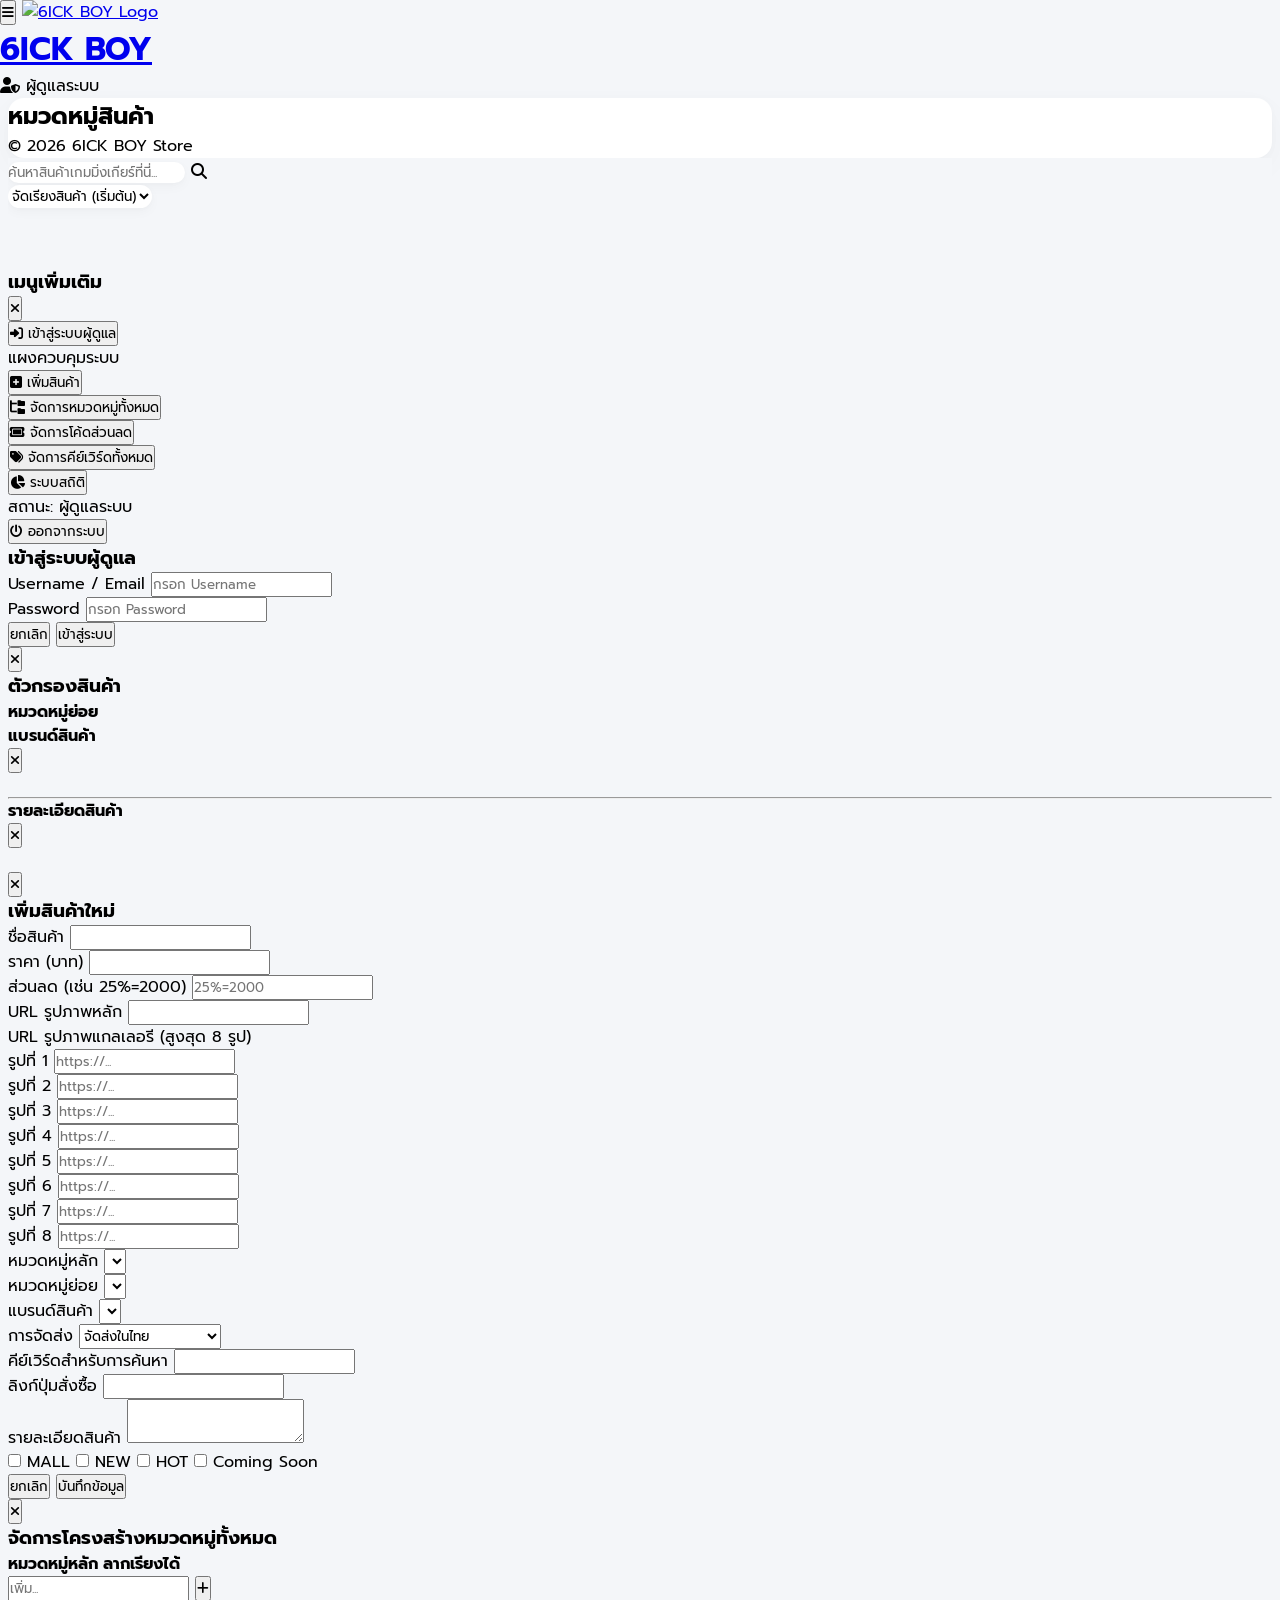
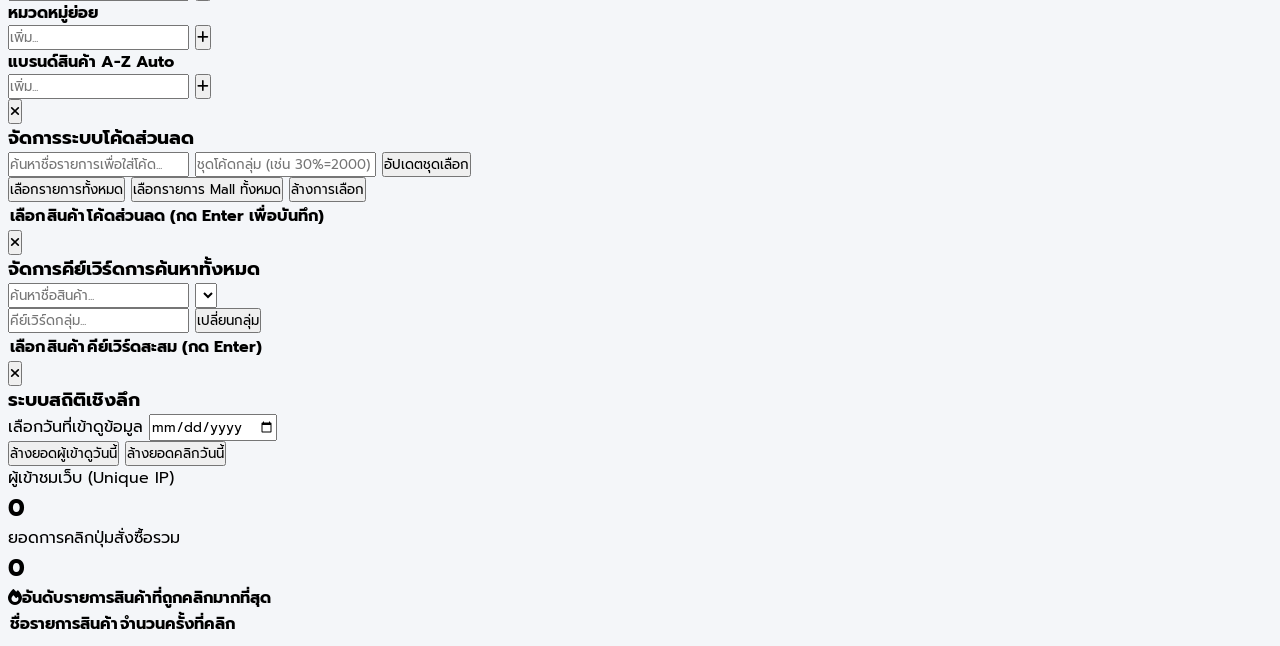
==== commit 1f5546b9: "Add files via upload" ====
--- a/index.html
+++ b/index.html
@@ -3,7 +3,22 @@
 <head>
     <meta charset="UTF-8">
     <meta name="viewport" content="width=device-width, initial-scale=1.0">
-    <title>6ICK BOY - Gaming Gear Store</title>
+    <!-- Open Graph / Facebook / Line (รูปภาพและข้อความเวลาแชร์ลิงก์) -->
+    <meta property="og:type" content="website">
+    <meta property="og:url" content="https://clickandco.vercel.app/">
+    <meta property="og:title" content="6ICK BOY - รวมเกมมิ่งเกียร์">
+    <meta property="og:description" content="แหล่งรวมสินค้า Gaming Gear">
+    <meta property="og:image" content="https://i.postimg.cc/brG5HJBR/123.jpg">
+
+    <!-- Twitter (X) -->
+    <meta property="twitter:card" content="summary_large_image">
+    <meta property="twitter:url" content="https://clickandco.vercel.app/">
+    <meta property="twitter:title" content="6ICK BOY - รวมเกมมิ่งเกียร์">
+    <meta property="twitter:description" content="แหล่งรวมสินค้า Gaming Gear">
+    <meta property="twitter:image" content="https://i.postimg.cc/brG5HJBR/123.jpg">
+
+    <title>6ICK BOY - รวมเกมมิ่งเกียร์</title>
+    <link rel="icon" type="image/jpeg" href="https://i.postimg.cc/brG5HJBR/123.jpg">
     <!-- Google Fonts: Sarabun -->
     <link rel="preconnect" href="https://fonts.googleapis.com">
     <link rel="preconnect" href="https://fonts.gstatic.com" crossorigin>
@@ -283,7 +298,7 @@
                         <label class="text-xs font-bold text-gray-400 mb-1 block">การจัดส่ง</label>
                         <select id="form-shipping" class="w-full px-4 py-2 bg-gray-50 border border-gray-200 rounded-xl">
                             <option value="จัดส่งในไทย">จัดส่งในไทย</option>
-                            <option value="จัดส่งต่างประเทศ">จัดส่งต่างประเทศ</option>
+                            <option value="จัดส่งจากต่างประเทศ">จัดส่งจากต่างประเทศ</option>
                         </select>
                     </div>
                     <div class="col-span-2">
--- a/style.css
+++ b/style.css
@@ -472,4 +472,161 @@
 .scroll-lock {
     overflow: hidden !important;
     height: 100vh !important;
+}
+
+/* ==========================================================================
+   PRODUCT IMAGE ALIGNMENT & FIT SYSTEM (จัดการรูปสินค้าให้พอดีกรอบรูป)
+   ========================================================================== */
+
+/* 1. คอนเทนเนอร์หรือกล่องที่ใส่รูปภาพสินค้า */
+#product-grid > div .image-container,
+#product-grid > div div[class*="image"],
+#product-grid > div a div {
+    width: 100% !important;
+    aspect-ratio: 1 / 1 !important; /* บังคับให้กรอบรูปภาพเป็นสี่เหลี่ยมจัตุรัสเท่ากันทุกชิ้น */
+    overflow: hidden !important;    /* ตัดรูปส่วนที่ล้นกรอบออก */
+    position: relative !important;
+    background-color: #f8fafc !important; /* ใส่สีพื้นหลังซอฟต์ๆ รองรับกรณีรูปโปร่งใส */
+    border-top-left-radius: 16px !important;  /* ให้ขอบมนรับกับการ์ดสินค้า */
+    border-top-right-radius: 16px !important;
+}
+
+/* 2. ตัวรูปภาพสินค้า (Image Element) */
+#product-grid > div img {
+    width: 100% !important;
+    height: 100% !important;
+    /* อัตราส่วนทองคำ: คลุมพื้นที่ให้พอดีกรอบอย่างสมบูรณ์แบบ โดยไม่เสียสัดส่วนรูป (ไม่ยืด/ไม่บี้) */
+    object-fit: cover !important; 
+    object-position: center !important; /* จัดให้จุดศูนย์กลางของรูปอยู่ตรงกลางกรอบเสมอ */
+    transition: transform 0.5s cubic-bezier(0.4, 0, 0.2, 1) !important; /* เพิ่มความนุ่มนวลเวลา Hover */
+}
+
+/* 3. เอฟเฟกต์ซูมรูปภาพเบาๆ เมื่อเอาเมาส์ชี้ (Hover) เพิ่มความพรีเมียม */
+#product-grid > div:hover img {
+    transform: scale(1.05) !important; /* ขยายรูปขึ้น 5% เฉพาะภายในกรอบ */
+}
+
+/* 4. ปรับแต่งส่วนขอบมนสำหรับเวอร์ชันมือถือให้แมตช์กับการ์ดเดิม */
+@media (max-width: 768px) {
+    #product-grid > div .image-container,
+    #product-grid > div div[class*="image"],
+    #product-grid > div a div {
+        border-top-left-radius: 12px !important;
+        border-top-right-radius: 12px !important;
+    }
+}
+
+/* ==========================================================================
+   PRODUCT IMAGE ALIGNMENT & FIT SYSTEM (จัดการรูปสินค้าให้พอดีกรอบรูป)
+   ========================================================================== */
+
+/* 1. คอนเทนเนอร์หรือกล่องที่ใส่รูปภาพสินค้า */
+#product-grid > div .image-container,
+#product-grid > div div[class*="image"],
+#product-grid > div a div {
+    width: 100% !important;
+    aspect-ratio: 1 / 1 !important; /* บังคับให้กรอบรูปภาพเป็นสี่เหลี่ยมจัตุรัสเท่ากันทุกชิ้น */
+    overflow: hidden !important;    /* ตัดรูปส่วนที่ล้นกรอบออก */
+    position: relative !important;
+    background-color: #f8fafc !important; /* ใส่สีพื้นหลังซอฟต์ๆ รองรับกรณีรูปโปร่งใส */
+    border-top-left-radius: 16px !important;  /* ให้ขอบมนรับกับการ์ดสินค้า */
+    border-top-right-radius: 16px !important;
+}
+
+/* 2. ตัวรูปภาพสินค้า (Image Element) */
+#product-grid > div img {
+    width: 100% !important;
+    height: 100% !important;
+    /* อัตราส่วนทองคำ: คลุมพื้นที่ให้พอดีกรอบอย่างสมบูรณ์แบบ โดยไม่เสียสัดส่วนรูป (ไม่ยืด/ไม่บี้) */
+    object-fit: cover !important; 
+    object-position: center !important; /* จัดให้จุดศูนย์กลางของรูปอยู่ตรงกลางกรอบเสมอ */
+    transition: transform 0.5s cubic-bezier(0.4, 0, 0.2, 1) !important; /* เพิ่มความนุ่มนวลเวลา Hover */
+}
+
+/* 3. เอฟเฟกต์ซูมรูปภาพเบาๆ เมื่อเอาเมาส์ชี้ (Hover) เพิ่มความพรีเมียม */
+#product-grid > div:hover img {
+    transform: scale(1.05) !important; /* ขยายรูปขึ้น 5% เฉพาะภายในกรอบ */
+}
+
+/* 4. ปรับแต่งส่วนขอบมนสำหรับเวอร์ชันมือถือให้แมตช์กับการ์ดเดิม */
+@media (max-width: 768px) {
+    #product-grid > div .image-container,
+    #product-grid > div div[class*="image"],
+    #product-grid > div a div {
+        border-top-left-radius: 12px !important;
+        border-top-right-radius: 12px !important;
+    }
+}
+
+/* ==========================================================================
+   FIX: EXPAND PRODUCT IMAGE & REDUCE WHITE BORDER (ขยายภาพสินค้า ลดขอบขาวรอบรูป)
+   ========================================================================== */
+
+/* ลบระยะขอบ Padding ในคอนเทนเนอร์ที่หุ้มรูปภาพ เพื่อให้รูปขยายใหญ่ได้เต็มพื้นที่การ์ด */
+#product-grid > div .image-container,
+#product-grid > div div[class*="image"],
+#product-grid > div a div {
+    padding: 0 !important;             /* ดึงพื้นที่ว่าง (ขอบขาว) ด้านในออก */
+    margin: 0 !important;              /* เคลียร์ระยะห่างภายนอก */
+    background-color: #ffffff !important; /* เปลี่ยนพื้นหลังคอนเทนเนอร์เป็นสีขาวเพื่อให้เนียนตา */
+    border-top-left-radius: 16px !important;  /* ล็อกขอบบนซ้ายให้มนเท่าตัวการ์ด */
+    border-top-right-radius: 16px !important; /* ล็อกขอบบนขวาให้มนเท่าตัวการ์ด */
+    overflow: hidden !important;       /* ตัดส่วนเกินของรูปที่ล้นขอบมนออก */
+}
+
+/* บังคับให้ตัวรูปภาพสินค้าขยายใหญ่แบบเต็ม 100% และคงอัตราส่วนดั้งเดิมไม่ให้เบี้ยว */
+#product-grid > div img {
+    width: 100% !important;
+    height: 100% !important;
+    object-fit: cover !important;     /* ขยายภาพคลุมเต็มพื้นที่กรอบรูป */
+    object-position: center !important; /* จัดวางตำแหน่งรูปให้อยู่ตรงกลางเสมอ */
+}
+
+/* ปรับแต่งความโค้งมนของขอบคอนเทนเนอร์สำหรับหน้าจอมือถือ (Mobile) ให้เข้ากับการ์ดชิ้นหลัก */
+@media (max-width: 768px) {
+    #product-grid > div .image-container,
+    #product-grid > div div[class*="image"],
+    #product-grid > div a div {
+        border-top-left-radius: 12px !important;
+        border-top-right-radius: 12px !important;
+    }
+}
+
+/* ==========================================================================
+   DEFAULT ZOOM FIX (ปรับรูปภาพให้ซูมใหญ่ขึ้นตั้งแต่แรก โดยไม่ต้องเอาเมาส์ชี้)
+   ========================================================================== */
+
+/* ตั้งค่าให้รูปภาพปกติ ซูมขึ้นมา 15% ตั้งแต่แรก */
+#product-grid > div img {
+    transform: scale(1.15) !important; /* ซูมเริ่มต้น 15% (ถ้าอยากให้เล็กลงอีก ปรับลดเป็น 1.10 ได้ครับ) */
+    transition: transform 0.6s cubic-bezier(0.25, 1, 0.5, 1) !important;
+}
+
+/* เอฟเฟกต์เวลาเอาเมาส์ชี้ (Hover) ให้ซูมเพิ่มขึ้นอีกนิดหน่อยพองาม */
+#product-grid > div:hover img {
+    transform: scale(1.25) !important; /* ตอนเอาเมาส์ชี้ จะขยับซูมเพิ่มเป็น 25% ให้ดูมีมิติ */
+}
+/* ==========================================================================
+   ROUNDED CORNERS & DEFAULT ZOOM (ปรับรูปซูมตั้งแต่แรก + ทำขอบมนทั้ง 4 ด้าน)
+   ========================================================================== */
+
+/* 1. ปรับกล่องข้อความ/คอนเทนเนอร์ที่หุ้มรูป ให้มนทั้ง 4 ด้าน */
+#product-grid > div .image-container,
+#product-grid > div div[class*="image"],
+#product-grid > div a div {
+    border-radius: 12px !important; /* ทำมุมโค้งมนเท่ากันทั้ง 4 ด้าน (บน ล่าง ซ้าย ขวา) */
+    margin: 8px 8px 0 8px !important; /* ขยับตัวรูปให้มีช่องไฟห่างจากขอบการ์ดเล็กน้อย จะเห็นความมนชัดเจนและสวยขึ้น */
+    overflow: hidden !important;    /* บังคับตัดรูปภาพที่ล้นขอบมนออก */
+}
+
+/* 2. ตั้งค่ารูปภาพด้านในให้ซูมและนุ่มนวล */
+#product-grid > div img {
+    border-radius: 12px !important; /* ล็อกขอบรูปภาพให้มนตามกล่อง */
+    transform: scale(1.15) !important; /* ซูมเริ่มต้น 15% ตั้งแต่แรก */
+    transition: transform 0.6s cubic-bezier(0.25, 1, 0.5, 1) !important;
+}
+
+/* 3. เอฟเฟกต์ตอนเมาส์ชี้ให้ซูมเพิ่มขึ้นอีกเล็กน้อย */
+#product-grid > div:hover img {
+    transform: scale(1.25) !important; /* ซูมเพิ่มเป็น 25% ตอนเอาเมาส์ชี้ */
 }
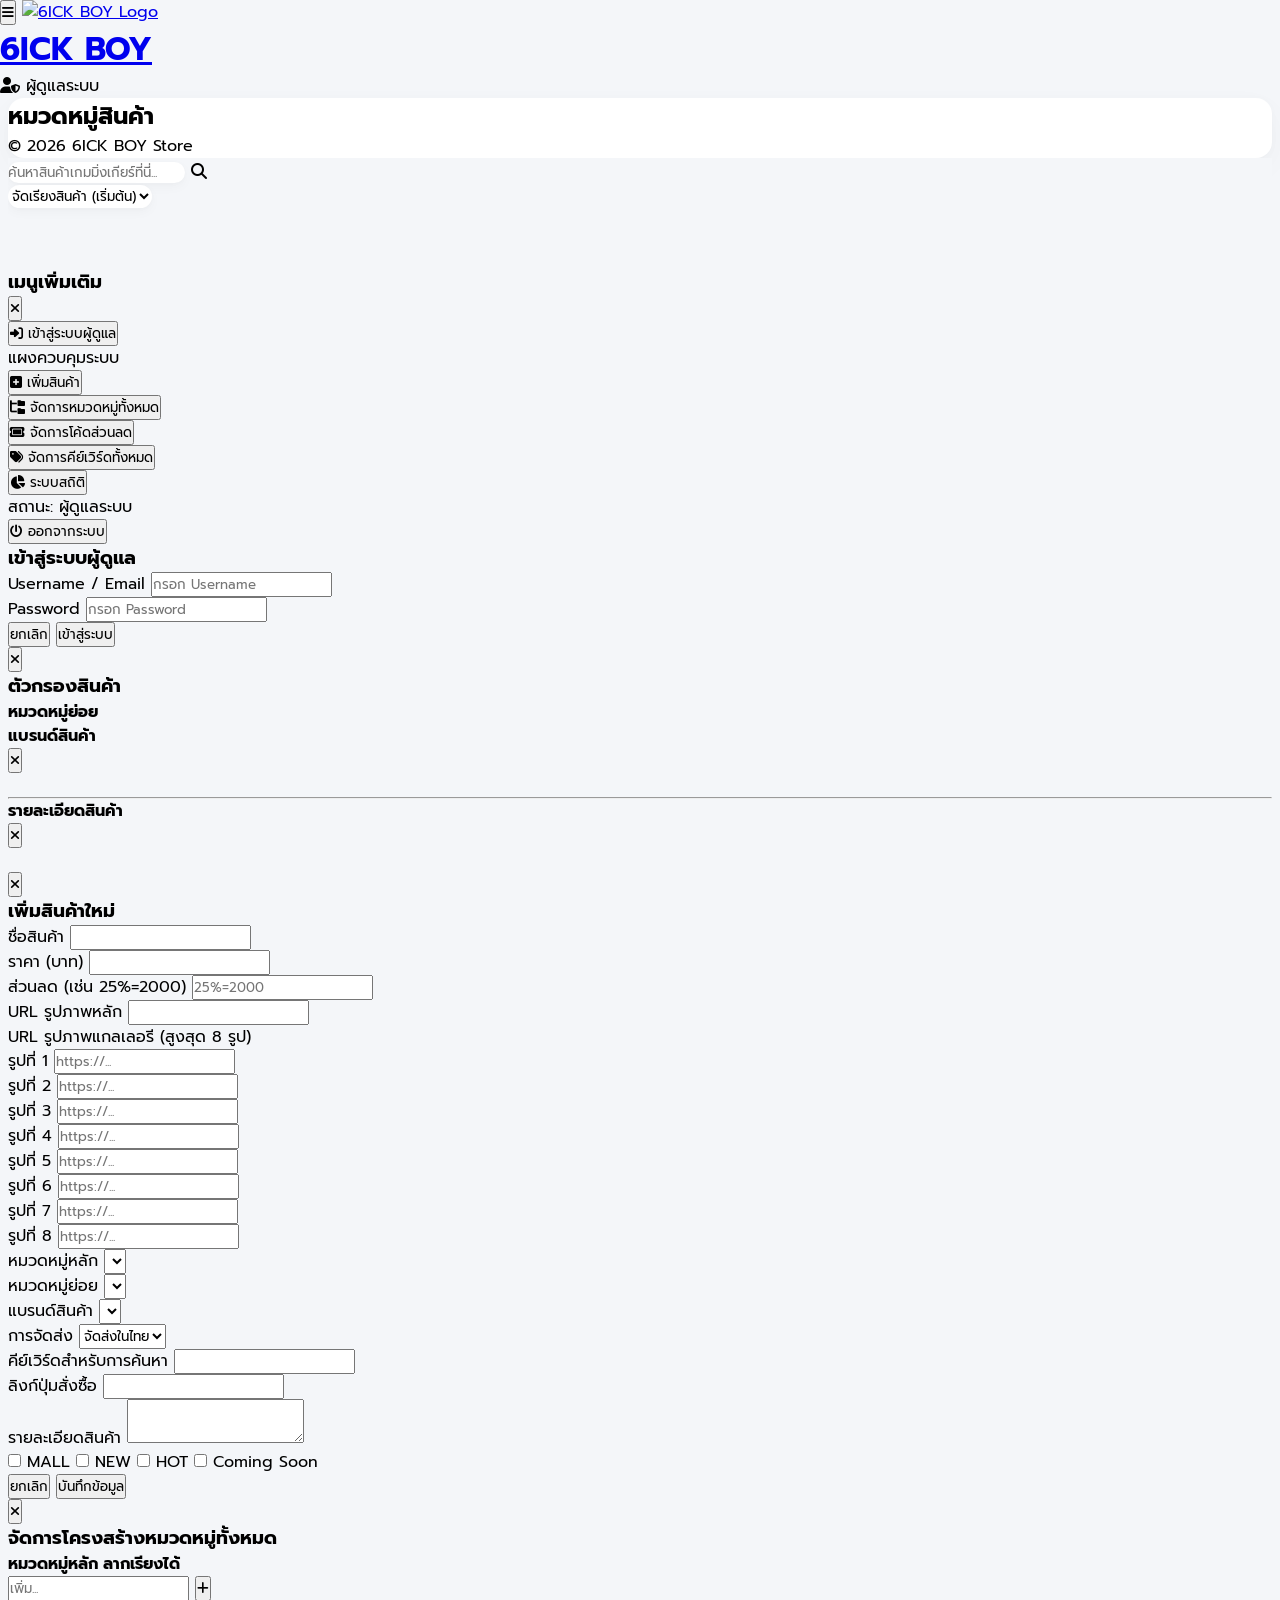
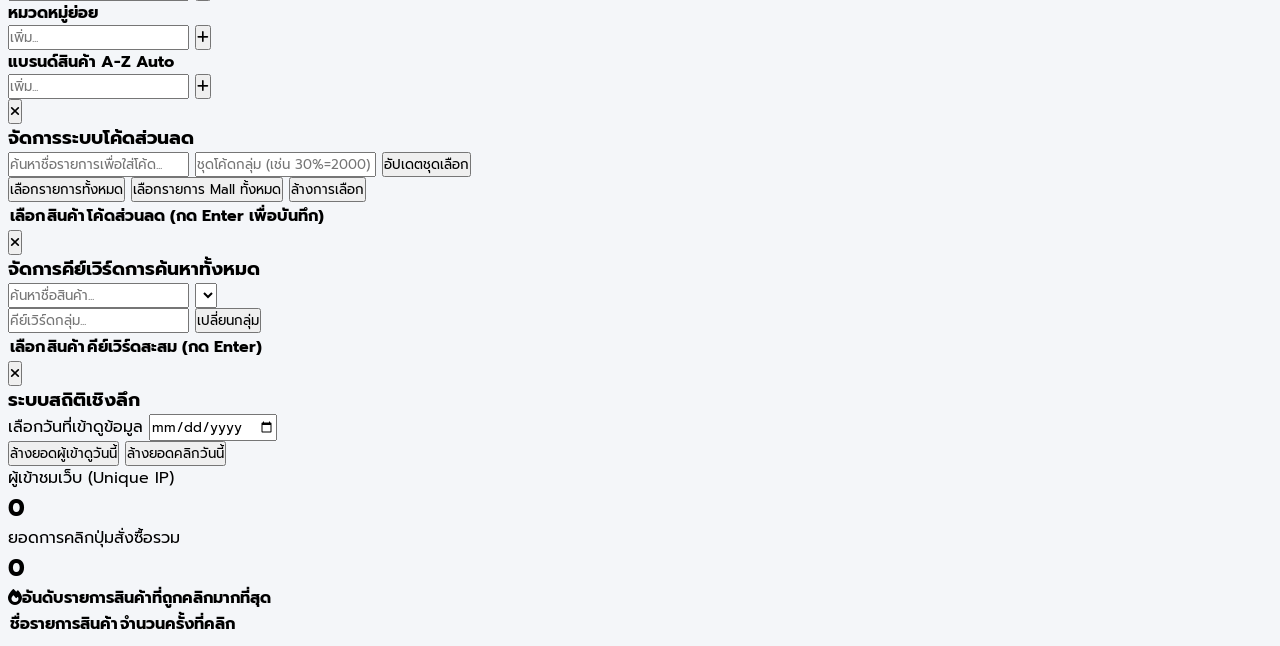
==== commit 8f1c303a: "Add files via upload" ====
--- a/index.html
+++ b/index.html
@@ -298,7 +298,7 @@
                         <label class="text-xs font-bold text-gray-400 mb-1 block">การจัดส่ง</label>
                         <select id="form-shipping" class="w-full px-4 py-2 bg-gray-50 border border-gray-200 rounded-xl">
                             <option value="จัดส่งในไทย">จัดส่งในไทย</option>
-                            <option value="จัดส่งจากต่างประเทศ">จัดส่งจากต่างประเทศ</option>
+                            <option value="ต่างประเทศ">ต่างประเทศ</option>
                         </select>
                     </div>
                     <div class="col-span-2">
@@ -323,7 +323,7 @@
                 </div>
 
                 <div class="flex justify-end gap-2 pt-2">
-                    <button type="button" onclick="resetProductForm(); closeModal('modal-add-product');" class="px-5 py-2.5 bg-gray-100 text-gray-600 rounded-xl font-medium text-sm">ยกเลิก</button>
+                    <button type="button" id="cancel-product-btn" class="px-5 py-2.5 bg-gray-100 hover:bg-gray-200 text-gray-700 font-bold rounded-xl transition-all">ยกเลิก</button>
                     <button type="submit" class="px-6 py-2.5 bg-blue-600 text-white rounded-xl font-medium text-sm">บันทึกข้อมูล</button>
                 </div>
             </form>
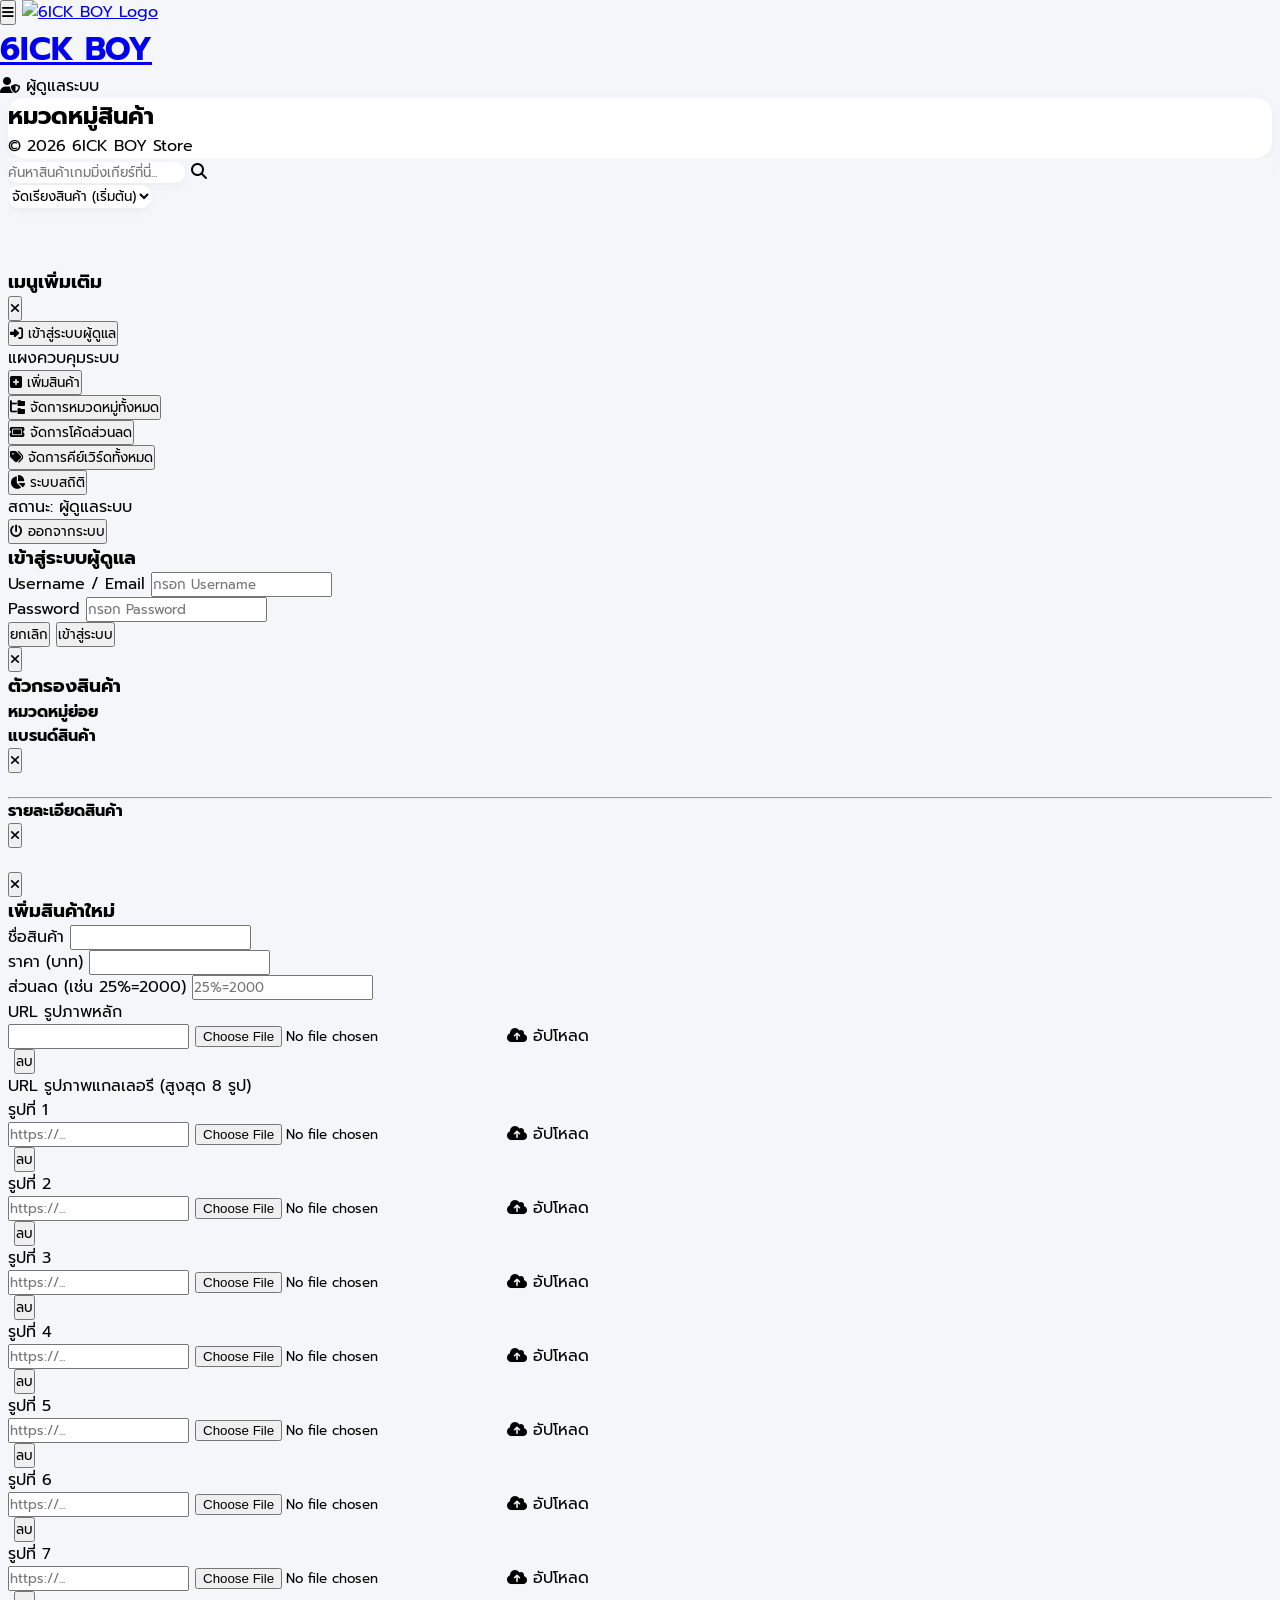
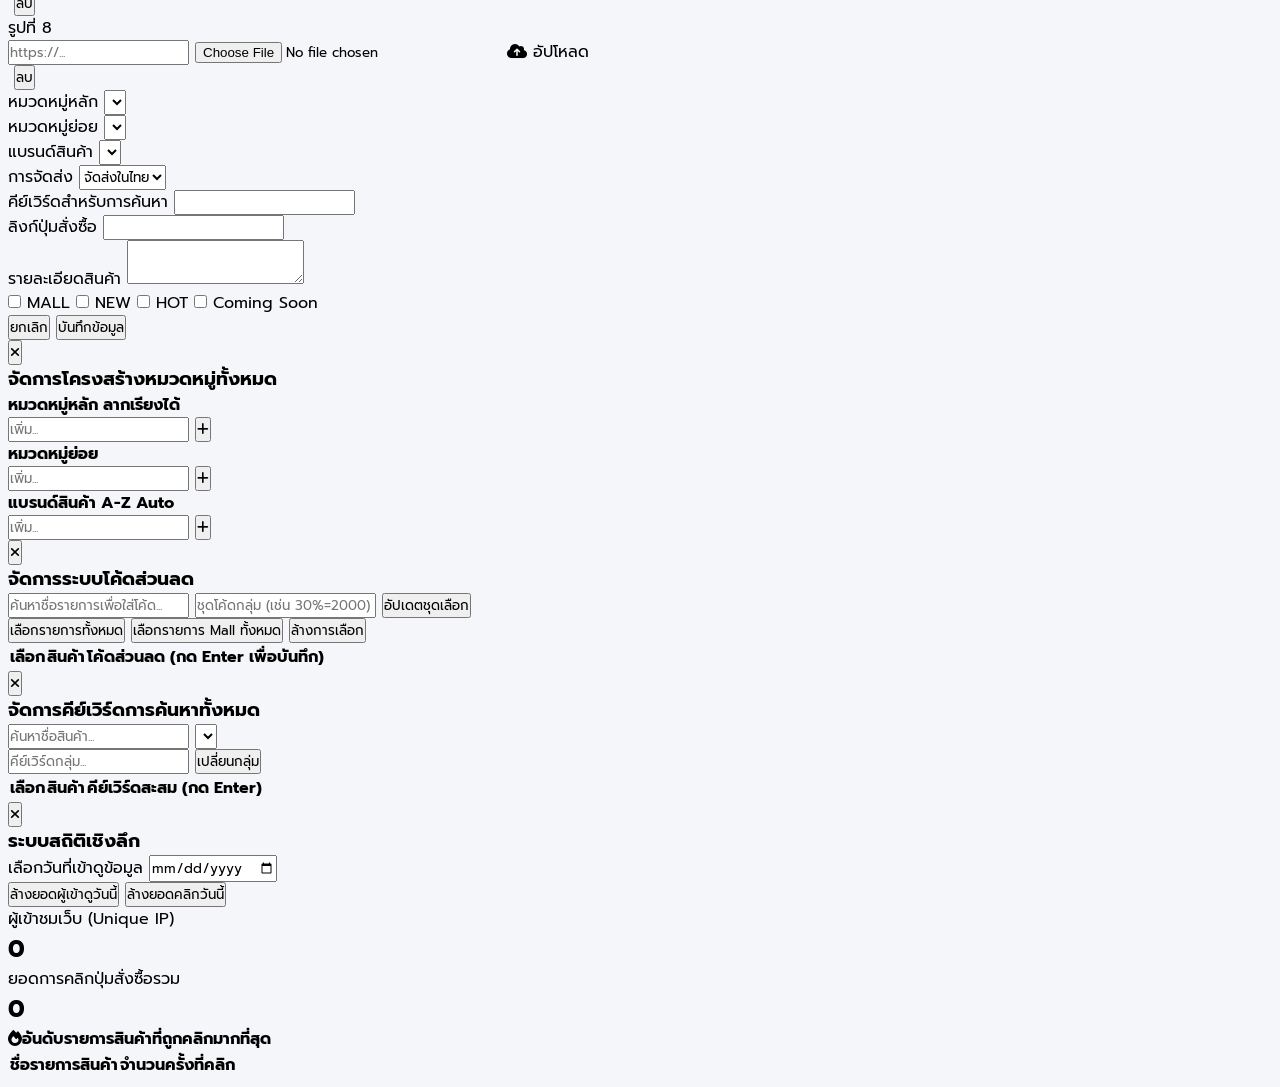
==== commit b81088ed: "Add files via upload" ====
--- a/index.html
+++ b/index.html
@@ -243,43 +243,144 @@
                     </div>
                     <div class="col-span-2">
                         <label class="text-xs font-bold text-gray-400 mb-1 block">URL รูปภาพหลัก</label>
-                        <input type="url" id="form-thumb"  class="w-full px-4 py-2 bg-gray-50 border border-gray-200 rounded-xl focus:outline-none">
-                    </div>
+                        <div class="flex items-center gap-2">
+                            <input type="url" id="form-thumb" class="w-full px-4 py-2 bg-gray-50 border border-gray-200 rounded-xl focus:outline-none">
+                            
+                            <input type="file" id="file-main-thumb" accept="image/*" class="hidden imgbb-file-element" data-target="form-thumb">
+                            <label for="file-main-thumb" class="bg-blue-50 text-blue-600 border border-blue-200 px-4 py-2.5 rounded-xl text-xs font-semibold cursor-pointer hover:bg-blue-100 whitespace-nowrap flex items-center gap-1">
+                                <i class="fa-solid fa-cloud-arrow-up"></i> อัปโหลด
+                            </label>
+                        </div>
+                        <div id="preview-div-form-thumb" class="hidden w-16 h-16 border border-gray-200 rounded-xl overflow-hidden bg-white p-0.5 mt-2 relative group shadow-sm">
+                            <img id="img-view-form-thumb" src="" class="w-full h-full object-contain">
+                            <button type="button" onclick="clearSingleImage('form-thumb')" class="absolute inset-0 bg-black/60 opacity-0 group-hover:opacity-100 text-white text-[10px] font-bold flex items-center justify-center transition-opacity rounded-xl">ลบ</button>
+                        </div>
+                    </div>
+
                     <div class="col-span-2">
                         <label class="text-xs font-bold text-gray-400 mb-2 block">URL รูปภาพแกลเลอรี (สูงสุด 8 รูป)</label>
                         <div class="grid grid-cols-1 sm:grid-cols-2 gap-3 bg-gray-50 p-4 rounded-2xl border border-gray-100">
-                            <div>
+                            
+                            <div class="bg-white p-3 border border-gray-200/60 rounded-xl flex flex-col gap-1.5">
                                 <label class="text-[10px] text-gray-400 font-bold">รูปที่ 1</label>
-                                <input type="url" id="form-gallery-1" class="gallery-input w-full px-3 py-1.5 bg-white border border-gray-200 rounded-xl text-xs focus:outline-none" placeholder="https://...">
-                            </div>
-                            <div>
+                                <div class="flex items-center gap-2">
+                                    <input type="url" id="form-gallery-1" class="gallery-input w-full px-3 py-1.5 bg-gray-50 border border-gray-200 rounded-xl text-xs focus:outline-none" placeholder="https://...">
+                                    <input type="file" id="file-gallery-1" accept="image/*" class="hidden imgbb-file-element" data-target="form-gallery-1">
+                                    <label for="file-gallery-1" class="bg-blue-50 text-blue-600 border border-blue-200 px-3 py-1.5 rounded-xl text-xs font-semibold cursor-pointer hover:bg-blue-100 whitespace-nowrap">
+                                        <i class="fa-solid fa-cloud-arrow-up"></i> อัปโหลด
+                                    </label>
+                                </div>
+                                <div id="preview-div-form-gallery-1" class="hidden w-12 h-12 border border-gray-200 rounded-lg overflow-hidden bg-gray-50 p-0.5 mt-0.5 relative group">
+                                    <img id="img-view-form-gallery-1" src="" class="w-full h-full object-contain">
+                                    <button type="button" onclick="clearSingleImage('form-gallery-1')" class="absolute inset-0 bg-black/60 opacity-0 group-hover:opacity-100 text-white text-[10px] font-bold flex items-center justify-center transition-opacity">ลบ</button>
+                                </div>
+                            </div>
+
+                            <div class="bg-white p-3 border border-gray-200/60 rounded-xl flex flex-col gap-1.5">
                                 <label class="text-[10px] text-gray-400 font-bold">รูปที่ 2</label>
-                                <input type="url" id="form-gallery-2" class="gallery-input w-full px-3 py-1.5 bg-white border border-gray-200 rounded-xl text-xs focus:outline-none" placeholder="https://...">
-                            </div>
-                            <div>
+                                <div class="flex items-center gap-2">
+                                    <input type="url" id="form-gallery-2" class="gallery-input w-full px-3 py-1.5 bg-gray-50 border border-gray-200 rounded-xl text-xs focus:outline-none" placeholder="https://...">
+                                    <input type="file" id="file-gallery-2" accept="image/*" class="hidden imgbb-file-element" data-target="form-gallery-2">
+                                    <label for="file-gallery-2" class="bg-blue-50 text-blue-600 border border-blue-200 px-3 py-1.5 rounded-xl text-xs font-semibold cursor-pointer hover:bg-blue-100 whitespace-nowrap">
+                                        <i class="fa-solid fa-cloud-arrow-up"></i> อัปโหลด
+                                    </label>
+                                </div>
+                                <div id="preview-div-form-gallery-2" class="hidden w-12 h-12 border border-gray-200 rounded-lg overflow-hidden bg-gray-50 p-0.5 mt-0.5 relative group">
+                                    <img id="img-view-form-gallery-2" src="" class="w-full h-full object-contain">
+                                    <button type="button" onclick="clearSingleImage('form-gallery-2')" class="absolute inset-0 bg-black/60 opacity-0 group-hover:opacity-100 text-white text-[10px] font-bold flex items-center justify-center transition-opacity">ลบ</button>
+                                </div>
+                            </div>
+
+                            <div class="bg-white p-3 border border-gray-200/60 rounded-xl flex flex-col gap-1.5">
                                 <label class="text-[10px] text-gray-400 font-bold">รูปที่ 3</label>
-                                <input type="url" id="form-gallery-3" class="gallery-input w-full px-3 py-1.5 bg-white border border-gray-200 rounded-xl text-xs focus:outline-none" placeholder="https://...">
-                            </div>
-                            <div>
+                                <div class="flex items-center gap-2">
+                                    <input type="url" id="form-gallery-3" class="gallery-input w-full px-3 py-1.5 bg-gray-50 border border-gray-200 rounded-xl text-xs focus:outline-none" placeholder="https://...">
+                                    <input type="file" id="file-gallery-3" accept="image/*" class="hidden imgbb-file-element" data-target="form-gallery-3">
+                                    <label for="file-gallery-3" class="bg-blue-50 text-blue-600 border border-blue-200 px-3 py-1.5 rounded-xl text-xs font-semibold cursor-pointer hover:bg-blue-100 whitespace-nowrap">
+                                        <i class="fa-solid fa-cloud-arrow-up"></i> อัปโหลด
+                                    </label>
+                                </div>
+                                <div id="preview-div-form-gallery-3" class="hidden w-12 h-12 border border-gray-200 rounded-lg overflow-hidden bg-gray-50 p-0.5 mt-0.5 relative group">
+                                    <img id="img-view-form-gallery-3" src="" class="w-full h-full object-contain">
+                                    <button type="button" onclick="clearSingleImage('form-gallery-3')" class="absolute inset-0 bg-black/60 opacity-0 group-hover:opacity-100 text-white text-[10px] font-bold flex items-center justify-center transition-opacity">ลบ</button>
+                                </div>
+                            </div>
+
+                            <div class="bg-white p-3 border border-gray-200/60 rounded-xl flex flex-col gap-1.5">
                                 <label class="text-[10px] text-gray-400 font-bold">รูปที่ 4</label>
-                                <input type="url" id="form-gallery-4" class="gallery-input w-full px-3 py-1.5 bg-white border border-gray-200 rounded-xl text-xs focus:outline-none" placeholder="https://...">
-                            </div>
-                            <div>
+                                <div class="flex items-center gap-2">
+                                    <input type="url" id="form-gallery-4" class="gallery-input w-full px-3 py-1.5 bg-gray-50 border border-gray-200 rounded-xl text-xs focus:outline-none" placeholder="https://...">
+                                    <input type="file" id="file-gallery-4" accept="image/*" class="hidden imgbb-file-element" data-target="form-gallery-4">
+                                    <label for="file-gallery-4" class="bg-blue-50 text-blue-600 border border-blue-200 px-3 py-1.5 rounded-xl text-xs font-semibold cursor-pointer hover:bg-blue-100 whitespace-nowrap">
+                                        <i class="fa-solid fa-cloud-arrow-up"></i> อัปโหลด
+                                    </label>
+                                </div>
+                                <div id="preview-div-form-gallery-4" class="hidden w-12 h-12 border border-gray-200 rounded-lg overflow-hidden bg-gray-50 p-0.5 mt-0.5 relative group">
+                                    <img id="img-view-form-gallery-4" src="" class="w-full h-full object-contain">
+                                    <button type="button" onclick="clearSingleImage('form-gallery-4')" class="absolute inset-0 bg-black/60 opacity-0 group-hover:opacity-100 text-white text-[10px] font-bold flex items-center justify-center transition-opacity">ลบ</button>
+                                </div>
+                            </div>
+
+                            <div class="bg-white p-3 border border-gray-200/60 rounded-xl flex flex-col gap-1.5">
                                 <label class="text-[10px] text-gray-400 font-bold">รูปที่ 5</label>
-                                <input type="url" id="form-gallery-5" class="gallery-input w-full px-3 py-1.5 bg-white border border-gray-200 rounded-xl text-xs focus:outline-none" placeholder="https://...">
-                            </div>
-                            <div>
+                                <div class="flex items-center gap-2">
+                                    <input type="url" id="form-gallery-5" class="gallery-input w-full px-3 py-1.5 bg-gray-50 border border-gray-200 rounded-xl text-xs focus:outline-none" placeholder="https://...">
+                                    <input type="file" id="file-gallery-5" accept="image/*" class="hidden imgbb-file-element" data-target="form-gallery-5">
+                                    <label for="file-gallery-5" class="bg-blue-50 text-blue-600 border border-blue-200 px-3 py-1.5 rounded-xl text-xs font-semibold cursor-pointer hover:bg-blue-100 whitespace-nowrap">
+                                        <i class="fa-solid fa-cloud-arrow-up"></i> อัปโหลด
+                                    </label>
+                                </div>
+                                <div id="preview-div-form-gallery-5" class="hidden w-12 h-12 border border-gray-200 rounded-lg overflow-hidden bg-gray-50 p-0.5 mt-0.5 relative group">
+                                    <img id="img-view-form-gallery-5" src="" class="w-full h-full object-contain">
+                                    <button type="button" onclick="clearSingleImage('form-gallery-5')" class="absolute inset-0 bg-black/60 opacity-0 group-hover:opacity-100 text-white text-[10px] font-bold flex items-center justify-center transition-opacity">ลบ</button>
+                                </div>
+                            </div>
+
+                            <div class="bg-white p-3 border border-gray-200/60 rounded-xl flex flex-col gap-1.5">
                                 <label class="text-[10px] text-gray-400 font-bold">รูปที่ 6</label>
-                                <input type="url" id="form-gallery-6" class="gallery-input w-full px-3 py-1.5 bg-white border border-gray-200 rounded-xl text-xs focus:outline-none" placeholder="https://...">
-                            </div>
-                            <div>
+                                <div class="flex items-center gap-2">
+                                    <input type="url" id="form-gallery-6" class="gallery-input w-full px-3 py-1.5 bg-gray-50 border border-gray-200 rounded-xl text-xs focus:outline-none" placeholder="https://...">
+                                    <input type="file" id="file-gallery-6" accept="image/*" class="hidden imgbb-file-element" data-target="form-gallery-6">
+                                    <label for="file-gallery-6" class="bg-blue-50 text-blue-600 border border-blue-200 px-3 py-1.5 rounded-xl text-xs font-semibold cursor-pointer hover:bg-blue-100 whitespace-nowrap">
+                                        <i class="fa-solid fa-cloud-arrow-up"></i> อัปโหลด
+                                    </label>
+                                </div>
+                                <div id="preview-div-form-gallery-6" class="hidden w-12 h-12 border border-gray-200 rounded-lg overflow-hidden bg-gray-50 p-0.5 mt-0.5 relative group">
+                                    <img id="img-view-form-gallery-6" src="" class="w-full h-full object-contain">
+                                    <button type="button" onclick="clearSingleImage('form-gallery-6')" class="absolute inset-0 bg-black/60 opacity-0 group-hover:opacity-100 text-white text-[10px] font-bold flex items-center justify-center transition-opacity">ลบ</button>
+                                </div>
+                            </div>
+
+                            <div class="bg-white p-3 border border-gray-200/60 rounded-xl flex flex-col gap-1.5">
                                 <label class="text-[10px] text-gray-400 font-bold">รูปที่ 7</label>
-                                <input type="url" id="form-gallery-7" class="gallery-input w-full px-3 py-1.5 bg-white border border-gray-200 rounded-xl text-xs focus:outline-none" placeholder="https://...">
-                            </div>
-                            <div>
+                                <div class="flex items-center gap-2">
+                                    <input type="url" id="form-gallery-7" class="gallery-input w-full px-3 py-1.5 bg-gray-50 border border-gray-200 rounded-xl text-xs focus:outline-none" placeholder="https://...">
+                                    <input type="file" id="file-gallery-7" accept="image/*" class="hidden imgbb-file-element" data-target="form-gallery-7">
+                                    <label for="file-gallery-7" class="bg-blue-50 text-blue-600 border border-blue-200 px-3 py-1.5 rounded-xl text-xs font-semibold cursor-pointer hover:bg-blue-100 whitespace-nowrap">
+                                        <i class="fa-solid fa-cloud-arrow-up"></i> อัปโหลด
+                                    </label>
+                                </div>
+                                <div id="preview-div-form-gallery-7" class="hidden w-12 h-12 border border-gray-200 rounded-lg overflow-hidden bg-gray-50 p-0.5 mt-0.5 relative group">
+                                    <img id="img-view-form-gallery-7" src="" class="w-full h-full object-contain">
+                                    <button type="button" onclick="clearSingleImage('form-gallery-7')" class="absolute inset-0 bg-black/60 opacity-0 group-hover:opacity-100 text-white text-[10px] font-bold flex items-center justify-center transition-opacity">ลบ</button>
+                                </div>
+                            </div>
+
+                            <div class="bg-white p-3 border border-gray-200/60 rounded-xl flex flex-col gap-1.5">
                                 <label class="text-[10px] text-gray-400 font-bold">รูปที่ 8</label>
-                                <input type="url" id="form-gallery-8" class="gallery-input w-full px-3 py-1.5 bg-white border border-gray-200 rounded-xl text-xs focus:outline-none" placeholder="https://...">
-                            </div>
+                                <div class="flex items-center gap-2">
+                                    <input type="url" id="form-gallery-8" class="gallery-input w-full px-3 py-1.5 bg-gray-50 border border-gray-200 rounded-xl text-xs focus:outline-none" placeholder="https://...">
+                                    <input type="file" id="file-gallery-8" accept="image/*" class="hidden imgbb-file-element" data-target="form-gallery-8">
+                                    <label for="file-gallery-8" class="bg-blue-50 text-blue-600 border border-blue-200 px-3 py-1.5 rounded-xl text-xs font-semibold cursor-pointer hover:bg-blue-100 whitespace-nowrap">
+                                        <i class="fa-solid fa-cloud-arrow-up"></i> อัปโหลด
+                                    </label>
+                                </div>
+                                <div id="preview-div-form-gallery-8" class="hidden w-12 h-12 border border-gray-200 rounded-lg overflow-hidden bg-gray-50 p-0.5 mt-0.5 relative group">
+                                    <img id="img-view-form-gallery-8" src="" class="w-full h-full object-contain">
+                                    <button type="button" onclick="clearSingleImage('form-gallery-8')" class="absolute inset-0 bg-black/60 opacity-0 group-hover:opacity-100 text-white text-[10px] font-bold flex items-center justify-center transition-opacity">ลบ</button>
+                                </div>
+                            </div>
+
                         </div>
                     </div>
                     <div>
--- a/style.css
+++ b/style.css
@@ -72,100 +72,194 @@
 }
 
 /* ==========================================================================
-   MOBILE RESPONSIVE (หน้าจอมือถือต่ำกว่าหรือเท่ากับ 768px)
+   MOBILE RESPONSIVE (เวอร์ชันแก้หน้าขาวถาวร: ดึง Logo กลับมา ล็อกแถบบน เลื่อนแค่สินค้า)
    ========================================================================== */
 @media (max-width: 768px) {
     
-    /* จัดระยะขอบรอบๆ บนหน้าจอมือถือให้กระชับขึ้น */
-    header + div.max-w-\[1600px\] {
-        gap: 8px !important;
-        padding: 8px !important;
-    }
-
-    /* 1. แถบหมวดหมู่ซ้ายมือ (aside): ล็อกนิ่งอยู่กับที่ฝั่งซ้ายสุด ไม่ย้ายสลับด้าน */
-    header + div > aside {
+    /* 1. คืนค่ามาตรฐานให้หน้าจอใหญ่สุด ห้ามล็อกสกรอลล์ที่นี่เด็ดขาด เพื่อป้องกันหน้าขาว */
+    html, body {
+        overflow: auto !important;
+        height: auto !important;
+    }
+
+    /* คอนเทนเนอร์หลักใต้ Header ปล่อยให้ไหลอิสระตามธรรมชาติ */
+    header + div.max-w-\[1600px\],
+    div[class*="max-w-\[1600px\]"] {
         display: block !important;
-        width: 75px !important;
-        min-width: 75px !important;
-        max-width: 75px !important;
-        height: 100% !important;
-        background: transparent !important;
+        height: auto !important;
+        
+        padding: 15px !important;
+        overflow: visible !important;
+    }
+
+    /* กล่องฝั่งขวา ปล่อยให้ไหลปกติ */
+    .right-container-layout,
+    div[class*="right-container-layout"] {
+        display: block !important;
+        width: 100% !important;
+        height: auto !important;
+        overflow: visible !important;
+    }
+
+    /* 2. บังคับแผงค้นหาและตัวจัดเรียงสินค้า (อยู่อันดับ 1 บนสุดของกองเนื้อหา) */
+    #search-sort-container,
+    div[id*="search-sort"] {
+        display: flex !important;
+        align-items: center !important;
+        gap: 6px !important;
+        padding: 6px 0 8px 0 !important;
+        width: 100% !important;
+        background-color: #f4f6f9 !important;
+    }
+
+    #search-sort-container .search-box-wrapper,
+    #search-sort-container input {
+        flex-grow: 1 !important;
+        width: 100% !important;
+    }
+
+    #search-sort-container select {
+        flex-shrink: 0 !important;
+        width: 110px !important;
+        min-width: 110px !important;
+        max-width: 110px !important;
+        font-size: 11px !important;
+        text-align: center !important;
+    }
+
+    /* 3. บังคับแถบหมวดหมู่สินค้า (aside) ให้อยู่ลำดับ 2 ต่อจากช่องค้นหาทันที */
+    header + div.max-w-\[1600px\] > aside,
+    header + div > aside,
+    aside {
+        display: block !important;
+        visibility: visible !important;
+        opacity: 1 !important;
+        width: 100% !important;
+        min-width: 100% !important;
+        max-width: 100% !important;
+        height: auto !important;
+        background: #f4f6f9 !important;
         border: none !important;
         box-shadow: none !important;
-        padding: 0 !important;
+        padding: 0 0 10px 0 !important;
         margin: 0 !important;
-        overflow-y: auto !important; /* ให้เมนูซ้ายเลื่อนขึ้นลงแยกชิ้นได้ถ้าเมนูเยอะ */
+        overflow: visible !important; 
     }
     
-    /* ซ่อนแถบเส้น Scrollbar ของฝั่งเมนูซ้ายมือถือ */
-    header + div > aside::-webkit-scrollbar {
-        display: none !important;
-    }
-    
-    /* ซ่อนหัวข้อข้อความคำว่า "หมวดหมู่สินค้า" และลิขสิทธิ์ก้นกล่องบนมือถือ */
+    /* ซ่อนหัวข้อคำว่า "หมวดหมู่สินค้า" ที่ไม่จำเป็นบนมือถือ */
     header + div > aside h2,
     header + div > aside .text-center,
     header + div > aside div:last-child {
         display: none !important;
     }
 
-    /* จัดกลุ่มรายการกลุ่มปุ่มกดทรงวงรีแคปซูล */
-   #sidebar-categories {
+    /* เปิดระบบรูดปัดซ้าย-ขวา แนวนอนของแคปซูลหมวดหมู่ */
+    #sidebar-categories,
+    ul[id*="sidebar-categories"] {
         display: flex !important;
-        flex-direction: column !important;
+        flex-direction: row !important; 
         gap: 8px !important;
+        width: 100% !important;
         max-height: none !important;
-        padding: 0 !important; 
-        
-        /* เปลี่ยนจากเลขบวก ให้เป็น "ค่าติดลบ" เพื่อสั่งให้ปุ่มทั้งหมดดีดตัวขึ้นไปด้านบนทันที */
-        margin-top: -10px !important; 
-    }
-    /* สไตล์ปุ่มวงรีแคปซูลขาวลอย แยกชิ้น มีเงานุ่มนวลสไตล์แอปชั้นนำ */
+        overflow-x: auto !important; 
+        overflow-y: hidden !important; 
+        padding: 4px 4px 10px 4px !important; 
+        margin-top: 0px !important; 
+        -webkit-overflow-scrolling: touch !important; 
+    }
+
+    #sidebar-categories::-webkit-scrollbar {
+        display: none !important;
+    }
+
+    /* แคปซูลปุ่มหมวดหมู่ */
     #sidebar-categories li,
     #sidebar-categories button {
-        display: flex !important;
-        align-items: center !important;
-        justify-content: center !important;
-        width: 100% !important;
-        min-height: 38px !important;
-        padding: 6px 4px !important;
-        margin: 0 !important;
+        flex-shrink: 0 !important; 
+        width: auto !important;    
+        min-width: max-content !important;
+        min-height: 34px !important;
+        padding: 6px 14px !important; 
         background-color: #ffffff !important;
-        color: #475569 !important;
-        font-size: 11px !important;
-        font-weight: 600 !important;
-        text-align: center;
+        font-size: 12px !important;
         border-radius: 20px !important;
-        box-shadow: 0 2px 5px rgba(0, 0, 0, 0.06) !important;
-        border: none !important;
-    }
-
-    /* สีปุ่มหมวดหมู่เมื่อถูกคลิกเลือกใช้งาน (Active) */
-    #sidebar-categories button.active,
-    #sidebar-categories li.active {
-        color: #2563eb !important;
-        font-weight: 800 !important;
-        background-color: #ffffff !important;
-    }
-
-    /* ปรับช่องไฟแผงค้นหาด้านบนในเวอร์ชันมือถือ */
-    #search-sort-container {
-        padding-bottom: 10px !important;
-    }
-
-    /* 2. บังคับตารางรายการสินค้าบนมือถือให้คงรูปแบ่งครึ่ง 2 คอลัมน์คู่กันเสมอ */
+        box-shadow: 0 2px 6px rgba(0, 0, 0, 0.05) !important;
+    }
+
+    /* 4. จุดสำคัญ: ล็อกความสูงและเปิดพื้นที่สกรอลล์ (Scroll) เฉพาะส่วนกล่องสินค้าชิ้นนี้ชิ้นเดียว! */
+    .products-scroll-wrapper,
+    div[class*="products-scroll-wrapper"] {
+        display: block !important;
+        width: 100% !important;
+        /* ใช้ความสูงล็อกคงที่โดยคำนวณจากความสูงหน้าจอ ลบด้วยพื้นที่ของ Header + Search + หมวดหมู่ */
+        height: calc(100vh - 190px) !important; 
+        overflow-y: auto !important; /* เปิดสิทธิ์ให้ใช้นิ้วปัดเลื่อนเฉพาะพื้นที่สินค้าตรงนี้ */
+        overflow-x: hidden !important;
+        -webkit-overflow-scrolling: touch !important; /* เพิ่มความลื่นพิเศษบนระบบ iOS */
+        padding: 4px 2px 60px 2px !important; /* เผื่อระยะก้นจอเวลาเลื่อนดูชิ้นสุดท้าย */
+    }
+
     #product-grid {
         display: grid !important;
-        grid-template-columns: repeat(2, 1fr) !important;
+        grid-template-columns: repeat(2, 1fr) !important; 
         gap: 8px !important;
-    }
-
-    /* ป้องกันการ์ดสินค้าชิ้นย่อยดันจนโครงสร้างขอบจอพัง */
-    #product-grid > div {
-        width: 100% !important;
-        max-width: 100% !important;
-        min-width: 0 !important;
+        width: 100% !important;
+        height: auto !important;
+    }
+
+    /* 5. จัดรูปภาพสินค้าให้ขอบมนและสัดส่วนพอดีการ์ดเต็มแผ่น */
+    #product-grid > div .image-container,
+    #product-grid > div div[class*="image"],
+    #product-grid > div a div {
+        border-radius: 12px 12px 0 0 !important;
         margin: 0 !important;
+        padding: 0 !important;
+        width: 100% !important;
+        overflow: hidden !important;
+        aspect-ratio: 1 / 1 !important;
+        background-color: #ffffff !important;
+    }
+
+    #product-grid > div img {
+        border-radius: 12px 12px 0 0 !important;
+        transform: scale(1.0) !important; 
+        object-fit: cover !important;
+    }
+
+    /* 🟢 วางแทรกตรงนี้เลยครับ */
+    #product-grid > div .product-category,
+    #product-grid > div div[class*="category"],
+    #product-grid > div span[class*="category"],
+    #product-grid > div p.text-gray-400,
+    #product-grid > div p.text-sm {
+        display: none !important;
+    }
+
+    /* ปิดเอฟเฟกต์โฮเวอร์ลดอาการจอกระตุกขณะสไลด์หน้าจอมือถือ */
+    #product-grid > div:hover {
+        transform: none !important;
+    }
+    #product-grid > div:active,
+    #sidebar-categories button:active {
+        transform: scale(0.98) !important;
+    }
+}
+
+/* ==========================================================================
+   ORIENTATION LOCK (หมุนจอแนวนอนแล้วปรับกลับเป็นแนวตั้งอัตโนมัติ)
+   ========================================================================== */
+@media (max-width: 900px) and (orientation: landscape) {
+    html, body {
+        width: 100vh;
+        height: 100vw;
+        overflow-x: hidden;
+    }
+    body {
+        top: 100%;
+        left: 0;
+        transform: rotate(-90deg);
+        transform-origin: top left;
+        position: absolute;
     }
 }
 
@@ -629,4 +723,39 @@
 /* 3. เอฟเฟกต์ตอนเมาส์ชี้ให้ซูมเพิ่มขึ้นอีกเล็กน้อย */
 #product-grid > div:hover img {
     transform: scale(1.25) !important; /* ซูมเพิ่มเป็น 25% ตอนเอาเมาส์ชี้ */
-}+}
+
+/* ==========================================================================
+   FIX FOR MOBILE: HIDE CATEGORY & RE-STYLE SHIPPING BADGE
+   ========================================================================== */
+@media (max-width: 768px) {
+    
+    /* 1. ซ่อนหมวดหมู่ย่อยใต้ชื่อสินค้าเดิมออก */
+    #product-grid > div .product-category,
+    #product-grid > div div[class*="category"],
+    #product-grid > div span[class*="category"],
+    #product-grid > div p.text-gray-400,
+    #product-grid > div p.text-sm {
+        display: none !important;
+    }
+
+    /* 2. สไตล์ป้ายจัดส่งเมื่อย้ายไปอยู่ใต้ชื่อสินค้า */
+    .mobile-shipping-wrapper {
+        display: inline-flex !important;
+        align-items: center !important;
+        white-space: nowrap !important;    /* ป้องกันตัวหนังสือตัดขึ้นบรรทัดใหม่ */
+        width: auto !important;
+        min-width: max-content !important;
+        font-size: 10px !important;        /* ปรับขนาดฟอนต์ให้กระชับพอดีกับการ์ด */
+        padding: 3px 6px !important;       /* ช่องไฟรอบป้าย */
+        border-radius: 6px !important;
+        gap: 3px !important;               /* ระยะห่างระหว่างไอคอนกับข้อความ */
+        margin-top: 4px !important;        /* เว้นระยะจากชื่อสินค้าด้านบน */
+    }
+
+    /* ลดขนาดไอคอนลงเล็กน้อยเพื่อให้สมดุลกับฟอนต์บนมือถือ */
+    .mobile-shipping-wrapper svg,
+    .mobile-shipping-wrapper i {
+        transform: scale(0.85) !important;
+    }
+}
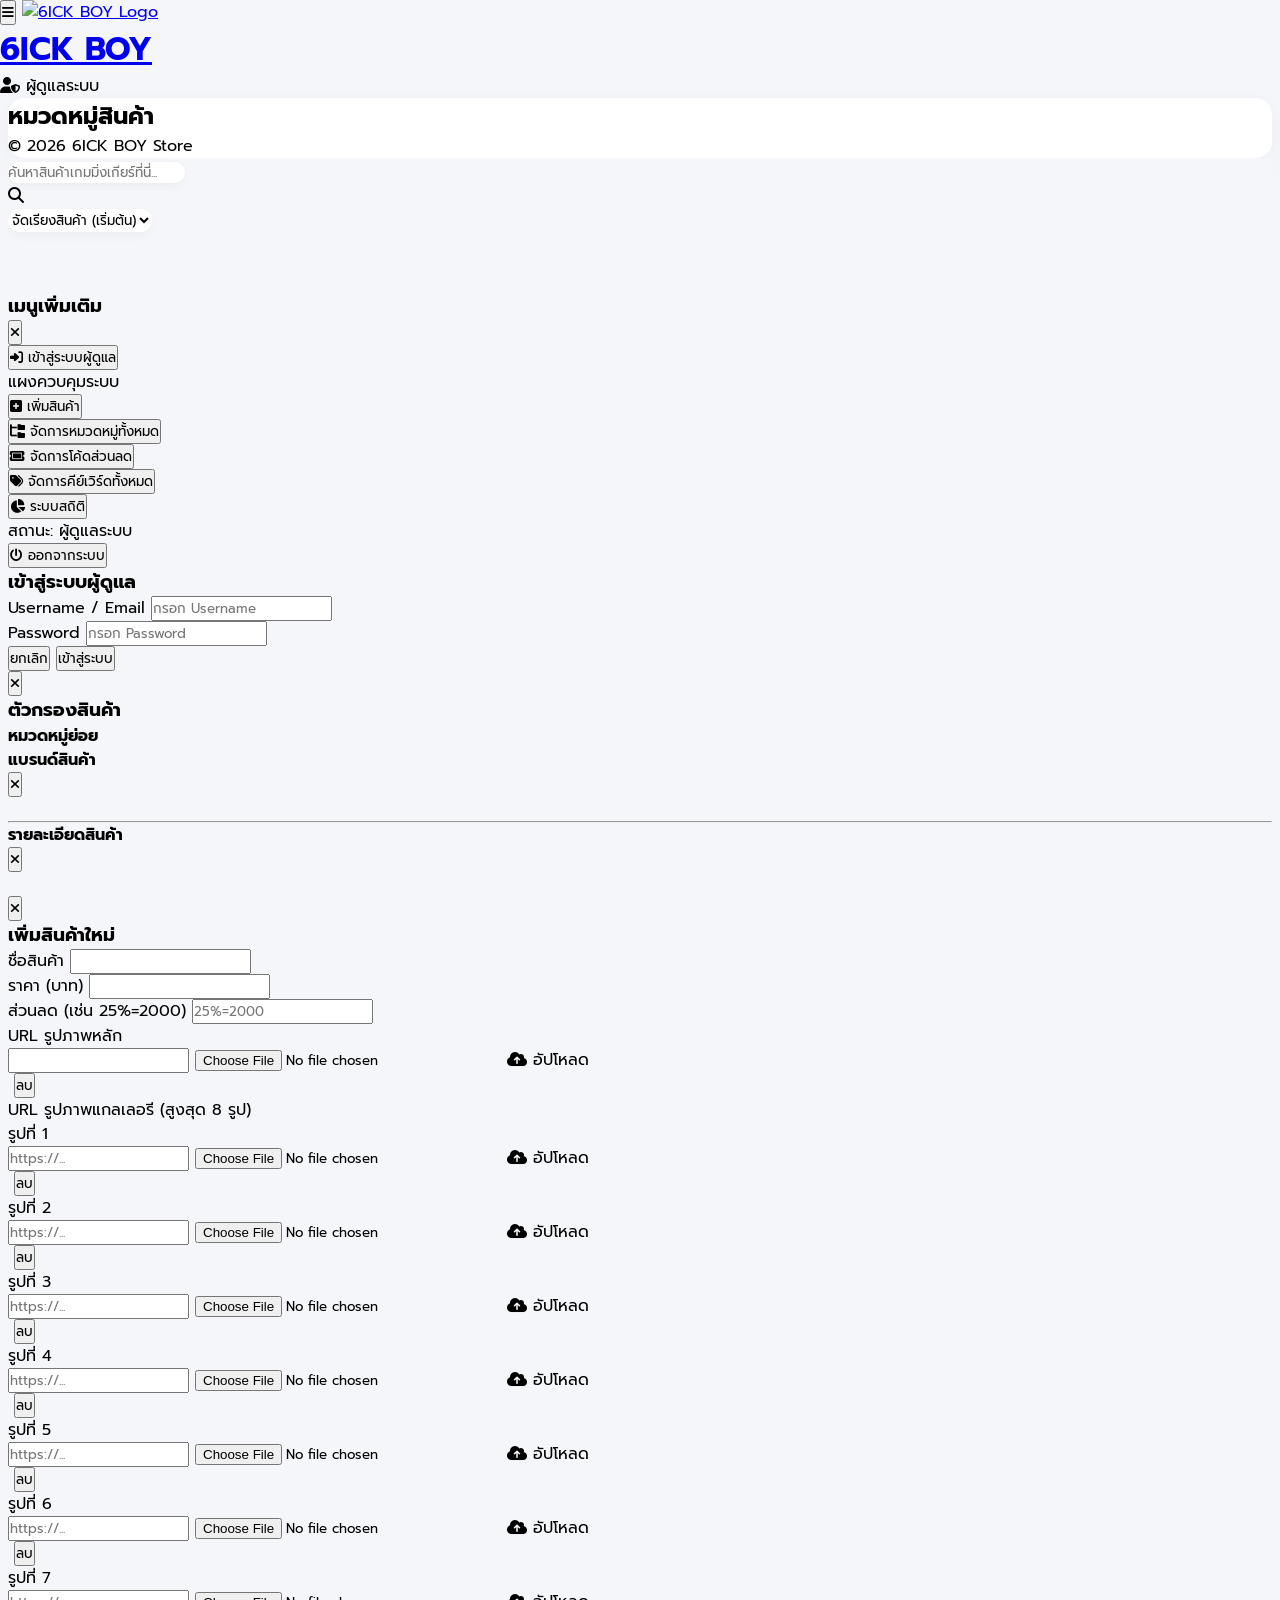
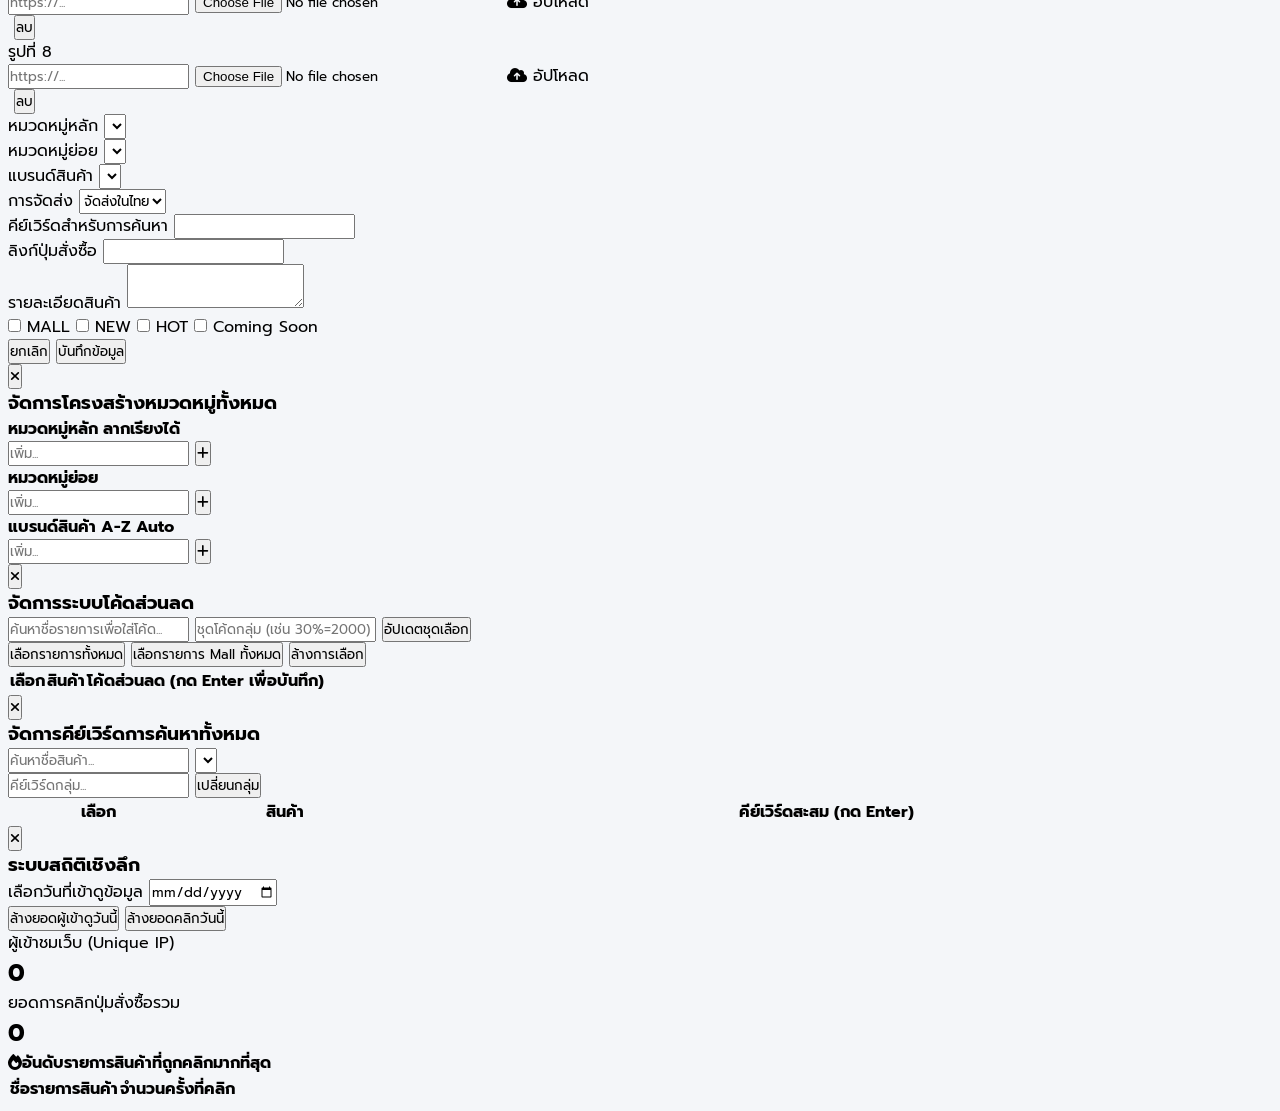
==== commit ef498870: "Add files via upload" ====
--- a/index.html
+++ b/index.html
@@ -79,7 +79,10 @@
             
             <div id="search-sort-container" class="flex gap-4 items-center">
                 <div class="relative flex-1">
-                    <input type="text" id="search-input" placeholder="ค้นหาสินค้าเกมมิ่งเกียร์ที่นี่..." class="w-full pl-11 pr-4 py-3 bg-white border border-transparent rounded-2xl shadow-sm focus:outline-none focus:ring-2 focus:ring-blue-500/20 focus:bg-white transition-all text-sm text-gray-700 placeholder-gray-400">
+                    <!-- ➕ ครอบด้วย tag form และใส่ enterkeyhint เพื่อบังคับให้แป้นพิมพ์มือถือแสดงปุ่ม "ค้นหา" -->
+                    <form id="search-form" action="javascript:void(0);" class="m-0 p-0">
+                        <input type="search" id="search-input" enterkeyhint="search" placeholder="ค้นหาสินค้าเกมมิ่งเกียร์ที่นี่..." class="w-full pl-11 pr-4 py-3 bg-white border border-transparent rounded-2xl shadow-sm focus:outline-none focus:ring-2 focus:ring-blue-500/20 focus:bg-white transition-all text-sm text-gray-700 placeholder-gray-400">
+                    </form>
                     <i class="fa-solid fa-magnifying-glass absolute left-4 top-4 text-gray-400 text-sm"></i>
                 </div>
                 <select id="sort-select" class="px-4 py-3 bg-white border border-transparent rounded-2xl shadow-sm focus:outline-none focus:ring-2 focus:ring-blue-500/20 transition-all text-xs font-medium cursor-pointer min-w-[180px] text-gray-600">
--- a/style.css
+++ b/style.css
@@ -759,3 +759,53 @@
         transform: scale(0.85) !important;
     }
 }
+
+/* ==========================================================================
+   FIX MODAL KEYWORDS OVERFLOW (แก้ปัญหากล่องจัดการคีย์เวิร์ดดันทะลุขอบขวา)
+   ========================================================================== */
+
+/* 1. คุมไม่ให้โครงสร้างหลักของ Modal จัดการคีย์เวิร์ดหลุดขอบจอ */
+#modal-manage-keywords,
+div[id*="modal-manage-keywords"] {
+    max-width: 100vw !important;
+    overflow-x: hidden !important;
+}
+
+/* 2. ปรับตัวกล่อง Content ด้านในให้มีความยืดหยุ่นสูง */
+#modal-manage-keywords .modal-content,
+#modal-manage-keywords div[class*="modal-content"],
+div[id*="modal-manage-keywords"] [role="dialog"] {
+    width: 95% !important;
+    max-width: 1200px !important; /* ปรับขนาดความกว้างสูงสุดตามดีไซน์ PC */
+    margin-left: auto !important;
+    margin-right: auto !important;
+    overflow-x: auto !important;  /* เปิดให้ Scroll แนวนอนได้ในกรณีที่จอเล็กเกินไปจริงๆ จะได้ไม่ดันทะลุขอบ */
+}
+
+/* 3. จัดการแถวบน (อินพุตค้นหา คีย์เวิร์ดกลุ่ม และปุ่มสีน้ำเงิน) */
+#modal-manage-keywords .flex,
+#modal-manage-keywords div[class*="flex"] {
+    flex-wrap: wrap !important; /* สั่งให้ปุ่มหรืออินพุตตัดลงบรรทัดใหม่ได้เมื่อพื้นที่ไม่พอ */
+    gap: 8px !important;       /* เพิ่มช่องไฟระหว่างปุ่มไม่ให้เบียดกัน */
+}
+
+/* 4. คุมขนาด Input และ Select ด้านบนไม่ให้ล็อกขนาดกว้างเกินไป */
+#modal-manage-keywords input,
+#modal-manage-keywords select {
+    max-width: 100% !important;
+    min-width: 0 !important; /* ปลดล็อกไม่ให้ขยายดัน Layout */
+}
+
+/* 5. จัดการตาราง (Table) และส่วนประกอบภายในให้หดตามขนาดหน้าจอ */
+#modal-manage-keywords table {
+    width: 100% !important;
+    table-layout: auto !important;
+}
+
+/* คุมช่องสะสมคีย์เวิร์ด (Input ในตาราง) ไม่ให้ยืดจนดัน Layout แถวขวาพัง */
+#modal-manage-keywords td input,
+#modal-manage-keywords #keyword-table-body input {
+    width: 100% !important;
+    min-width: 120px !important;
+    max-width: 250px !important; /* จำกัดขนาดสูงสุดไม่ให้ยาวจนล้น */
+}
